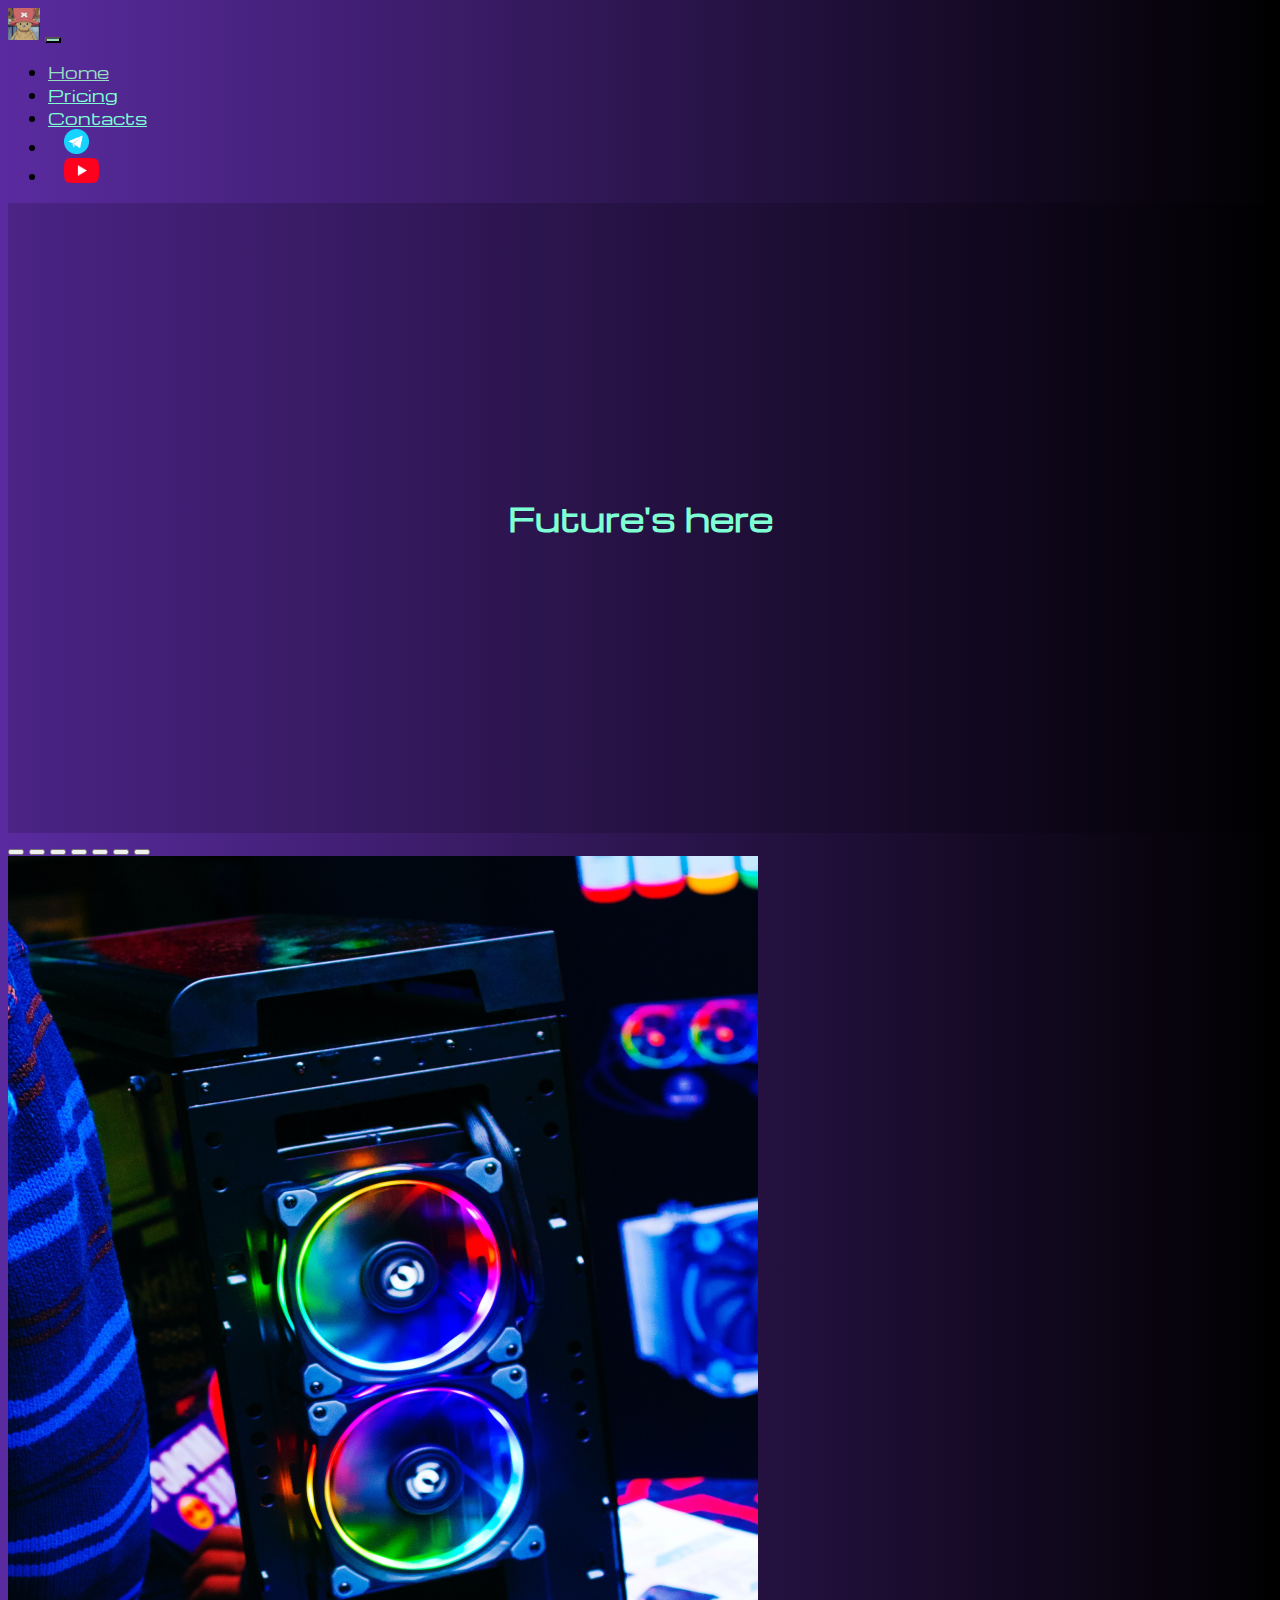
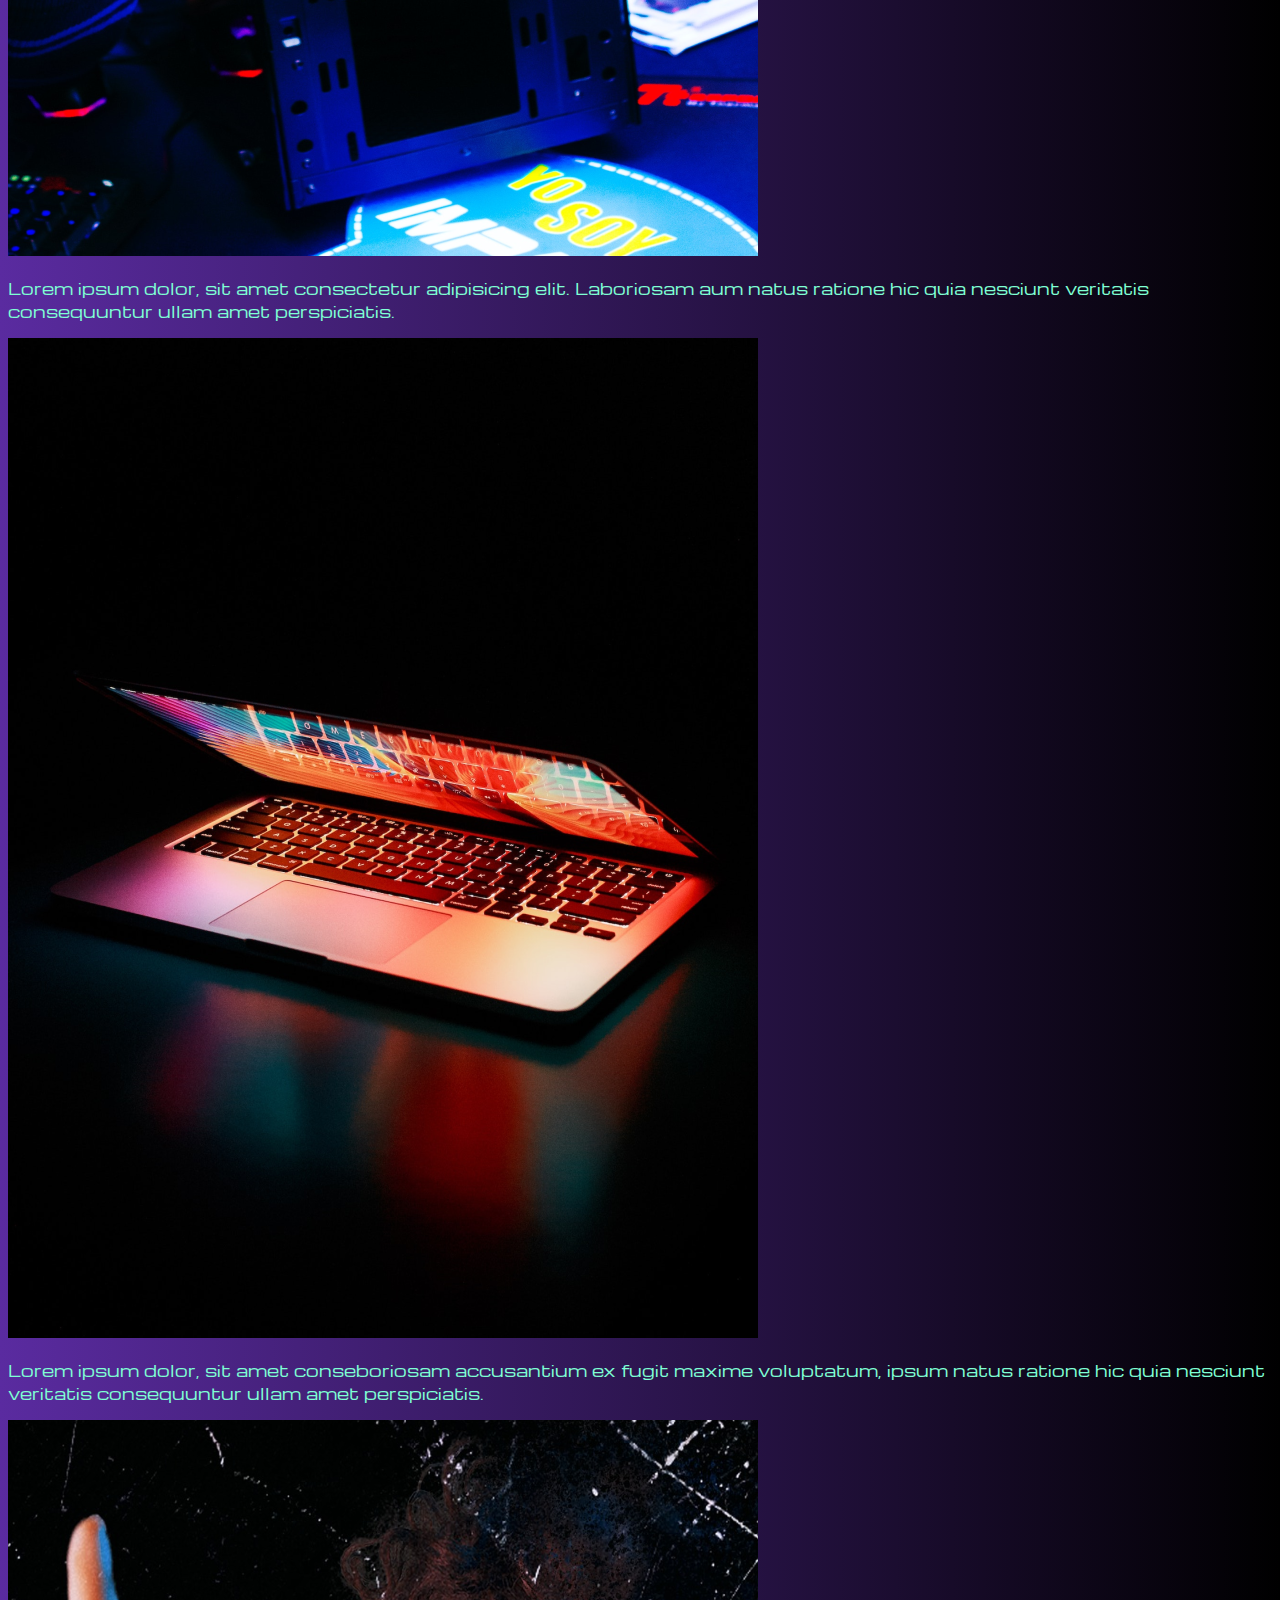
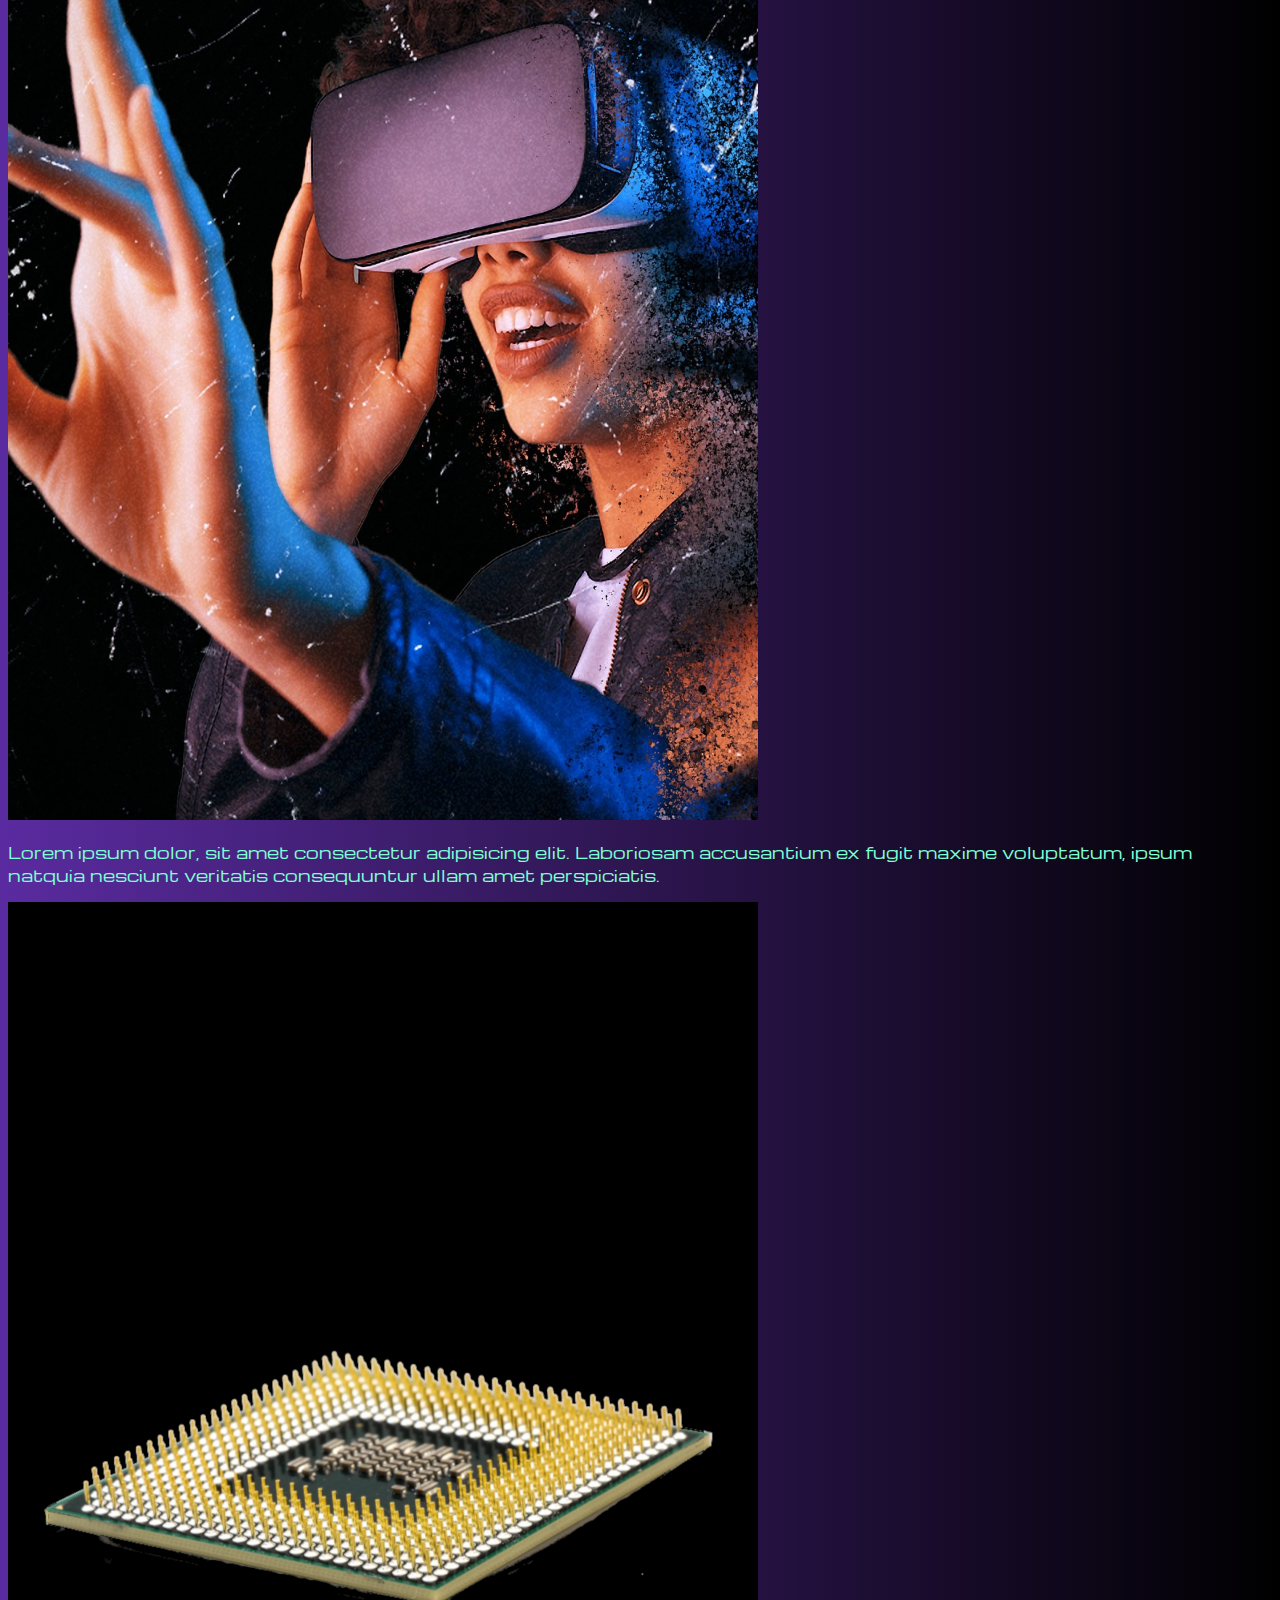
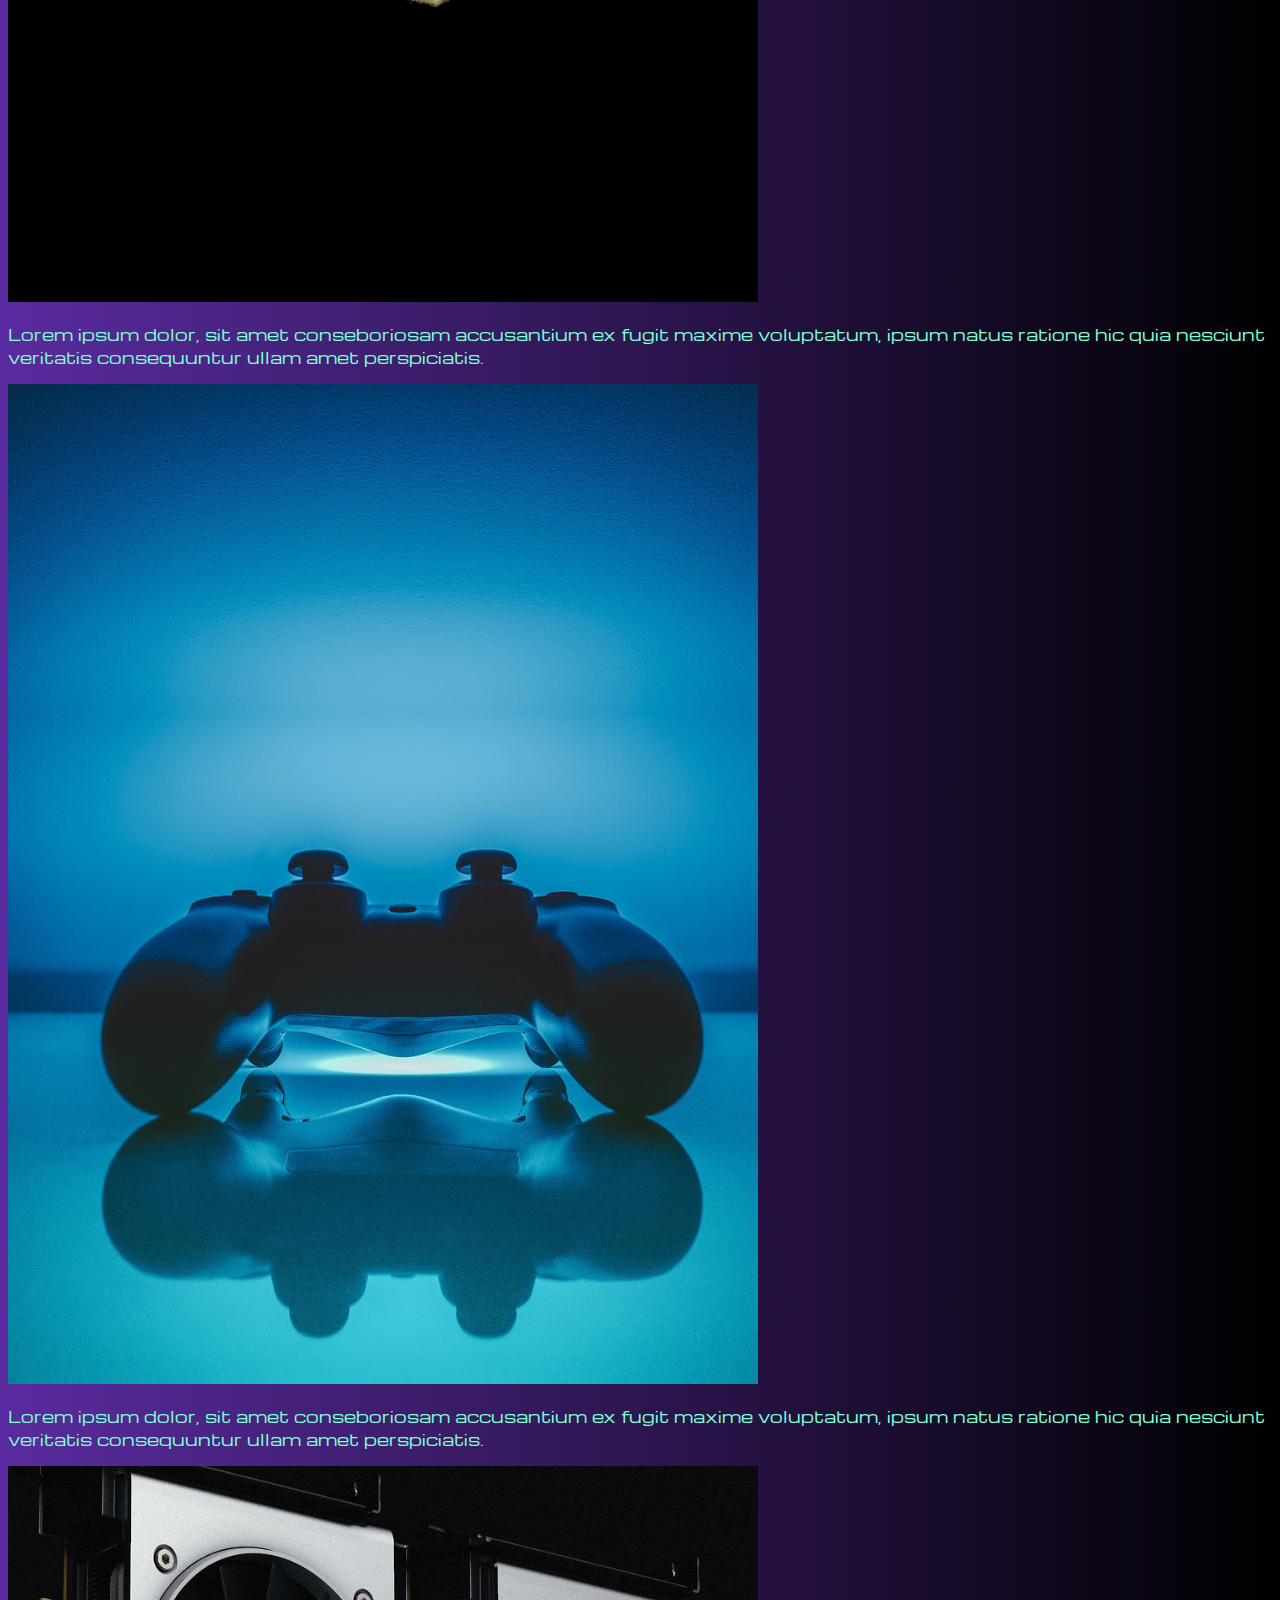
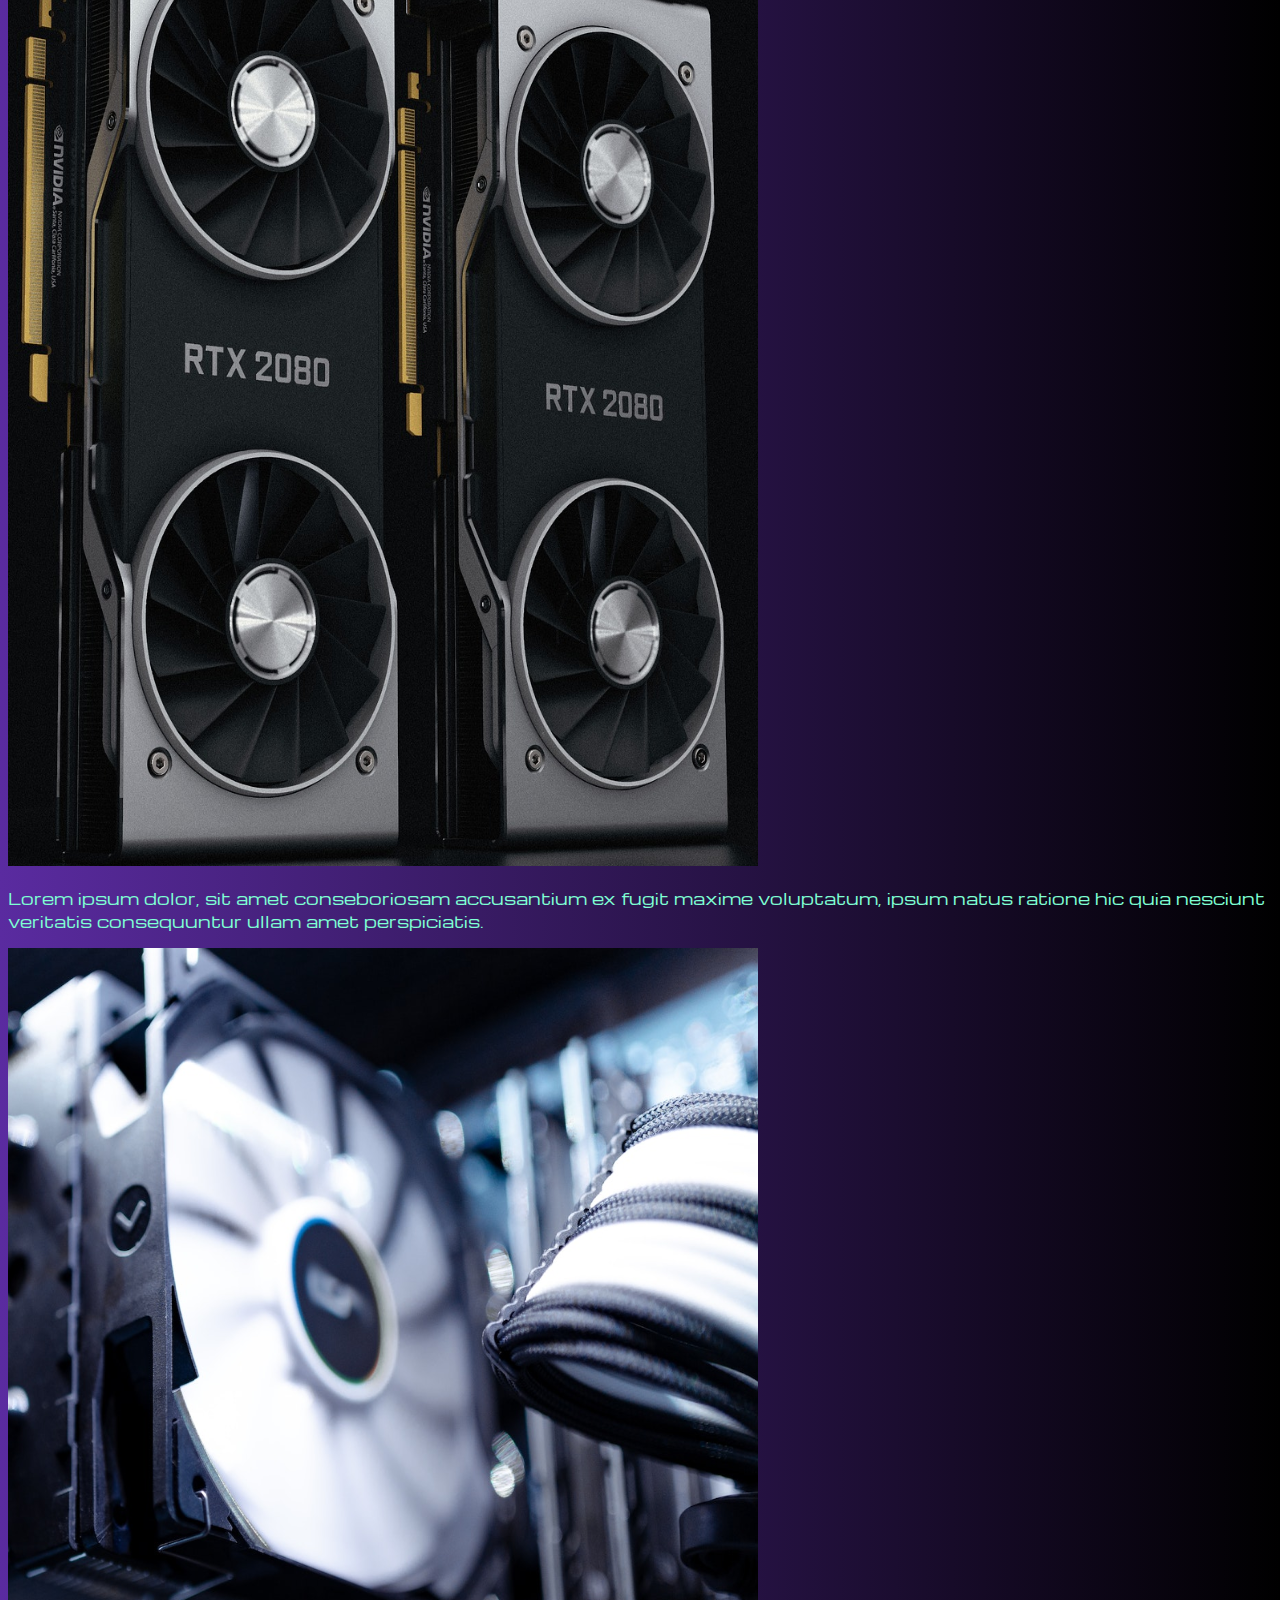
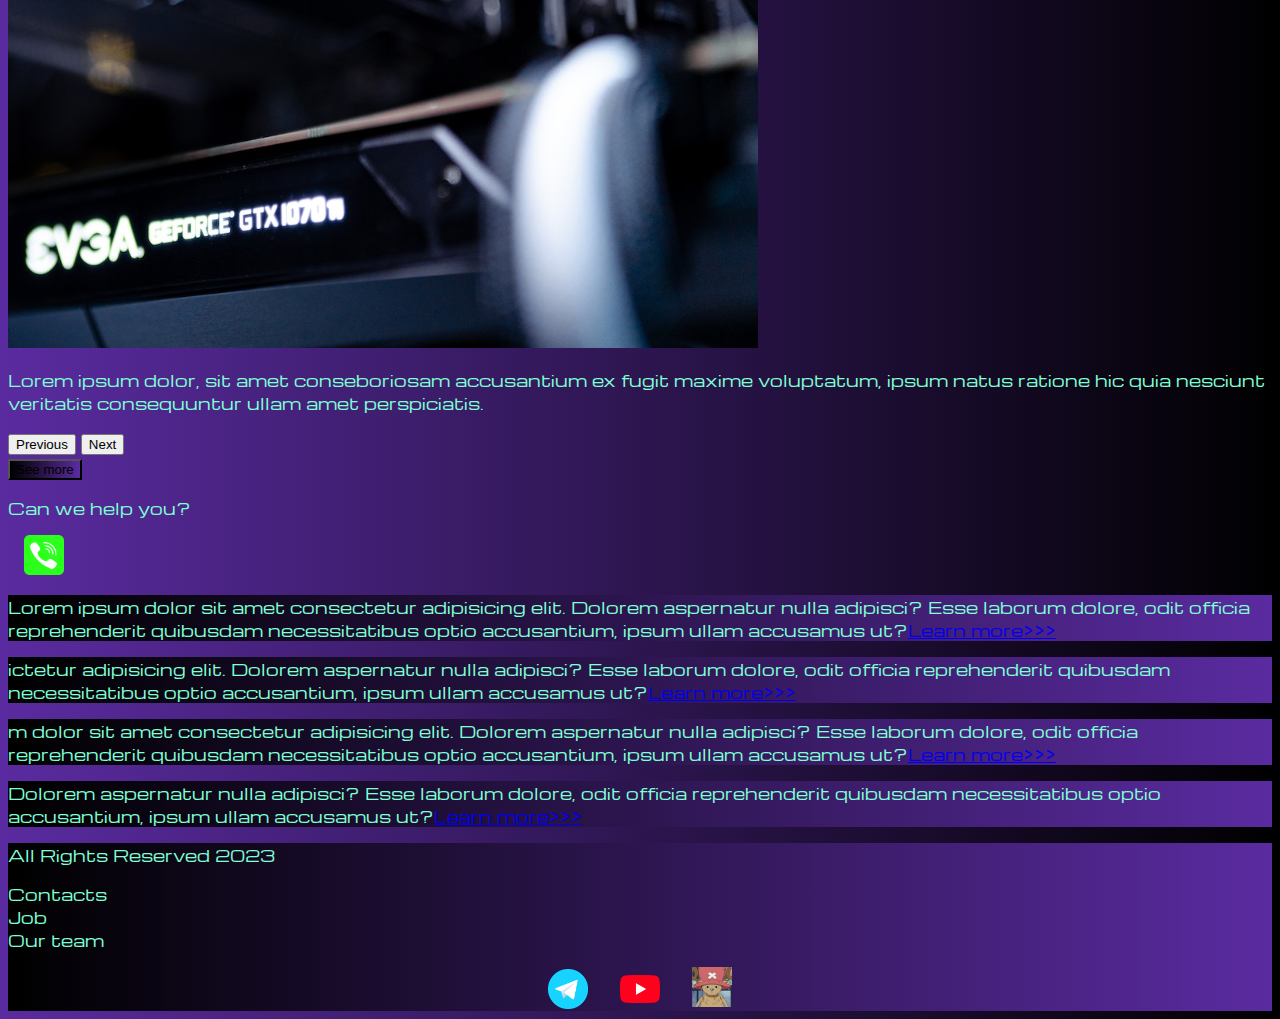
==== index.html @ 75655f2a "Feanorov" ====
<!DOCTYPE html>
<html lang="en">

<head>
    <meta charset="UTF-8">
    <meta http-equiv="X-UA-Compatible" content="IE=edge">
    <meta name="viewport" content="width=device-width, initial-scale=1.0">
    <link href="https://cdn.jsdelivr.net/npm/bootstrap@5.3.0-alpha2/dist/css/bootstrap.min.css" rel="stylesheet"
        integrity="sha384-aFq/bzH65dt+w6FI2ooMVUpc+21e0SRygnTpmBvdBgSdnuTN7QbdgL+OapgHtvPp" crossorigin="anonymous">
    <link rel="stylesheet" href="source/styles/mycss.css">
    <link rel="stylesheet" href="source/styles/bg-video.css">

    <link rel="apple-touch-icon" sizes="180x180" href="source/files/formicon/apple-touch-icon.png">
    <link rel="icon" type="image/png" sizes="32x32" href="source/files/formicon/favicon-32x32.png">
    <link rel="icon" type="image/png" sizes="16x16" href="source/files/formicon/favicon-16x16.png">
    <link rel="manifest" href="source/files/formicon/site.webmanifest">
    <title>Shop</title>

</head>

<body>
    <header>
        <nav class="navbar navbar-expand-lg bg-dark">
            <div class="container-fluid">
                <a class="navbar-brand" href="/"><img src="source/images/photo_2023-04-02_10-01-43.jpg" alt=""></a>
                <button class="navbar-toggler" type="button" data-bs-toggle="collapse" data-bs-target="#navbarNav"
                    aria-controls="navbarNav" aria-expanded="false" aria-label="Toggle navigation">
                    <span class="navbar-toggler-icon"></span>
                </button>
                <div class="collapse navbar-collapse" id="navbarNav">
                    <ul class="navbar-nav">
                        <li class="nav-item">
                            <a class="nav-link active" aria-current="page" href="/">Home</a>
                        </li>

                        <li class="nav-item">
                            <a class="nav-link" href="pricing.html">Pricing</a>
                        </li>
                        <li class="nav-item">
                            <a class="nav-link" href="pricing.html">Contacts</a>
                        </li>
                        <li class="nav-item">
                            <a class="nav-link" href="pricing.html">
                                <img style="width: 25px; margin-inline: 1em;" src="source/files/tg.png" alt="...">

                            </a>
                        </li>
                        <li class="nav-item">
                            <a class="nav-link" href="pricing.html">
                                <img style="width: 35px; margin-inline: 1em;" src="source/files/yt.png" alt="...">

                            </a>
                        </li>
                    </ul>
                </div>
            </div>
        </nav>
    </header>

    <section>
        <div class="bg-video">

            <video autoplay muted loop id="volna">
                <source src="source/files/volna.mp4" type="video/mp4">
            </video>
            <div class="effect"></div>
            <div class="video-text">
                <H1>Future's here</H1>
            </div>
        </div>


        <div class="container-fluid mt-4">
            <div class="container text-center">
                <div class="row">
                    <div class="col-lg-1">

                    </div>
                    <div class="col-lg-8 cold-md-12">

                        <div class="row">

                            <div id="carouselExampleIndicators" class="carousel slide">
                                <div class="carousel-indicators">
                                    <button type="button" data-bs-target="#carouselExampleIndicators"
                                        data-bs-slide-to="0" class="active" aria-current="true"
                                        aria-label="Slide 1"></button>
                                    <button type="button" data-bs-target="#carouselExampleIndicators"
                                        data-bs-slide-to="1" aria-label="Slide 2"></button>
                                    <button type="button" data-bs-target="#carouselExampleIndicators"
                                        data-bs-slide-to="2" aria-label="Slide 3"></button>
                                    <button type="button" data-bs-target="#carouselExampleIndicators"
                                        data-bs-slide-to="3" aria-label="Slide 4"></button>
                                    <button type="button" data-bs-target="#carouselExampleIndicators"
                                        data-bs-slide-to="4" aria-label="Slide 5"></button>
                                    <button type="button" data-bs-target="#carouselExampleIndicators"
                                        data-bs-slide-to="5" aria-label="Slide 6"></button>
                                    <button type="button" data-bs-target="#carouselExampleIndicators"
                                        data-bs-slide-to="6" aria-label="Slide 7"></button>
                                </div>
                                <div class="carousel-inner">
                                    <div class="carousel-item active">
                                        <div class="d-block w-100">
                                            <div class="row">
                                                <div class="col-lg-6 col-md-6">
                                                    <img src="source/images/gaming pc.png" class="w-100" alt="...">
                                                </div>
                                                <div class="col-lg-6 col-md-6 slide-text">
                                                    <p>Lorem ipsum dolor, sit amet consectetur adipisicing elit.
                                                        Laboriosam aum natus ratione hic quia nesciunt veritatis
                                                        consequuntur ullam amet perspiciatis.</p>
                                                </div>
                                            </div>
                                        </div>
                                    </div>
                                    <div class="carousel-item">
                                        <div class="d-block w-100">
                                            <div class="row">
                                                <div class="col-lg-6 col-md-6">
                                                    <img src="source/images/laptop.png" class="w-100" alt="...">
                                                </div>
                                                <div class="col-lg-6 col-md-6 slide-text">
                                                    <p>Lorem ipsum dolor, sit amet conseboriosam accusantium ex fugit
                                                        maxime voluptatum, ipsum natus ratione hic quia nesciunt
                                                        veritatis consequuntur ullam amet perspiciatis.</p>
                                                </div>
                                            </div>
                                        </div>
                                    </div>
                                    <div class="carousel-item">
                                        <div class="d-block w-100">
                                            <div class="row">
                                                <div class="col-lg-6 col-md-6">
                                                    <img src="source/images/vr.png" class="w-100" alt="...">
                                                </div>
                                                <div class="col-lg-6 col-md-6 slide-text">
                                                    <p>Lorem ipsum dolor, sit amet consectetur adipisicing elit.
                                                        Laboriosam accusantium ex fugit maxime voluptatum, ipsum natquia
                                                        nesciunt veritatis consequuntur ullam amet perspiciatis.</p>
                                                </div>
                                            </div>
                                        </div>
                                    </div>
                                    <div class="carousel-item">
                                        <div class="d-block w-100">
                                            <div class="row">
                                                <div class="col-lg-6 col-md-6">
                                                    <img src="source/images/cpu.png" class="w-100" alt="...">
                                                </div>
                                                <div class="col-lg-6 col-md-6 slide-text">
                                                    <p>Lorem ipsum dolor, sit amet conseboriosam accusantium ex fugit
                                                        maxime voluptatum, ipsum natus ratione hic quia nesciunt
                                                        veritatis consequuntur ullam amet perspiciatis.</p>
                                                </div>
                                            </div>
                                        </div>
                                    </div>
                                    <div class="carousel-item">
                                        <div class="d-block w-100">
                                            <div class="row">
                                                <div class="col-lg-6 col-md-6">
                                                    <img src="source/images/controller.png" class="w-100" alt="...">
                                                </div>
                                                <div class="col-lg-6 col-md-6 slide-text">
                                                    <p>Lorem ipsum dolor, sit amet conseboriosam accusantium ex fugit
                                                        maxime voluptatum, ipsum natus ratione hic quia nesciunt
                                                        veritatis consequuntur ullam amet perspiciatis.</p>
                                                </div>
                                            </div>
                                        </div>
                                    </div>
                                    <div class="carousel-item">
                                        <div class="d-block w-100">
                                            <div class="row">
                                                <div class="col-lg-6 col-md-6">
                                                    <img src="source/images/gpu.png" class="w-100" alt="...">
                                                </div>
                                                <div class="col-lg-6 col-md-6 slide-text">
                                                    <p>Lorem ipsum dolor, sit amet conseboriosam accusantium ex fugit
                                                        maxime voluptatum, ipsum natus ratione hic quia nesciunt
                                                        veritatis consequuntur ullam amet perspiciatis.</p>
                                                </div>
                                            </div>
                                        </div>
                                    </div>
                                    <div class="carousel-item">
                                        <div class="d-block w-100">
                                            <div class="row">
                                                <div class="col-lg-6 col-md-6">
                                                    <img src="source/images/other.png" class="w-100" alt="...">
                                                </div>
                                                <div class="col-lg-6 col-md-6 slide-text">
                                                    <p>Lorem ipsum dolor, sit amet conseboriosam accusantium ex fugit
                                                        maxime voluptatum, ipsum natus ratione hic quia nesciunt
                                                        veritatis consequuntur ullam amet perspiciatis.</p>
                                                </div>
                                            </div>
                                        </div>
                                    </div>
                                </div>
                                <button class="carousel-control-prev" type="button"
                                    data-bs-target="#carouselExampleIndicators" data-bs-slide="prev">
                                    <span class="carousel-control-prev-icon" aria-hidden="true"></span>
                                    <span class="visually-hidden">Previous</span>
                                </button>
                                <button class="carousel-control-next" type="button"
                                    data-bs-target="#carouselExampleIndicators" data-bs-slide="next">
                                    <span class="carousel-control-next-icon" aria-hidden="true"></span>
                                    <span class="visually-hidden">Next</span>
                                </button>
                            </div>

                            <div class="col-lg-12 col-md-12 mt-4">
                                <button type="button" class="btn btn-outline-primary btn-lg my-4 ">See more</button>
                            </div>
                            <div class="col-lg-12 col-md-12 mt-4">
                                <p>Can we help you?</p>
                            </div>
                            <div class="col-lg-12 col-md-12">
                                <img class="call-anim" style="width: 40px; margin-inline: 1em;"
                                    src="source/files/phone.png" alt="...">

                            </div>
                        </div>
                    </div>


                    <div class="col-lg-3 cold-md-12">
                        <div class="row px-4">
                            <div class="col-lg-12 sidebar my-4">
                                <p>Lorem ipsum dolor sit amet consectetur adipisicing elit. Dolorem aspernatur nulla
                                    adipisci? Esse laborum dolore, odit officia reprehenderit quibusdam necessitatibus
                                    optio accusantium, ipsum ullam accusamus ut?<a href="#">Learn more>>></a></p>
                            </div>
                            <div class="col-lg-12 sidebar my-4">
                                <p> ictetur adipisicing elit. Dolorem aspernatur nulla adipisci? Esse laborum dolore,
                                    odit officia reprehenderit quibusdam necessitatibus optio accusantium, ipsum ullam
                                    accusamus ut?<a href="#">Learn more>>></a></p>
                            </div>
                            <div class="col-lg-12 sidebar my-4">
                                <p>m dolor sit amet consectetur adipisicing elit. Dolorem aspernatur nulla adipisci?
                                    Esse laborum dolore, odit officia reprehenderit quibusdam necessitatibus optio
                                    accusantium, ipsum ullam accusamus ut?<a href="#">Learn more>>></a></p>
                            </div>
                            <div class="col-lg-12 sidebar my-4">
                                <p> Dolorem aspernatur nulla adipisci? Esse laborum dolore, odit officia reprehenderit
                                    quibusdam necessitatibus optio accusantium, ipsum ullam accusamus ut?<a
                                        href="#">Learn more>>></a></p>
                            </div>

                        </div>
                    </div>
                </div>

            </div>
        </div>
        </div>
    </section>

    <footer class="mt-4>
        <div class=" container-fluid">
        <div class="row">
            <div class="col-lg-4 col-md-12 footer-text text-center">
                <p>All Rights Reserved 2023</p>
            </div>
            <div class="col-lg-4 col-md-12 footer-text text-center">
                <p>Contacts <br>Job</br>Our team</p>
            </div>
            <div class="col-lg-4 col-md-12 media-links">
                <img style="width: 40px; margin-inline: 1em;" src="source/files/tg.png" alt="...">
                <img style="width: 40px; margin-inline: 1em;" src="source/files/yt.png" alt="...">
               <a href="happy1.html"> <img style="width: 40px; margin-inline: 1em;" src="source/images/photo_2023-04-02_10-01-43.jpg" alt="..."> </a>
            </div>
        </div>
        </div>
    </footer>


    <script src="https://cdn.jsdelivr.net/npm/bootstrap@5.3.0-alpha2/dist/js/bootstrap.bundle.min.js"
        integrity="sha384-qKXV1j0HvMUeCBQ+QVp7JcfGl760yU08IQ+GpUo5hlbpg51QRiuqHAJz8+BrxE/N"
        crossorigin="anonymous"></script>
</body>

</html>
---- source/styles/mycss.css ----
@import url("https://fonts.googleapis.com/css?family=Michroma&display=swap");


body {
    font-family: Michroma, serif;
    background: linear-gradient(90deg, #5a2ba0 0%, #000000 100%);
}

p {
    color: aquamarine;
}
.navbar-brand img {
    width: 2em;
}

.nav-link {
    color: aquamarine;
}

.navbar-nav .nav-link.active {
    color: rgb(150, 221, 196);
}

.navbar-toggler {
    background-color: rgb(150, 221, 196);
}

.sidebar {
    color: aquamarine;
    background: linear-gradient(270deg, #5a2ba0 0%, #000000 100%);


}

.card {
    color: aquamarine;
    background: linear-gradient(270deg, #5a2ba0 0%, #000000 100%);
}

.card a {
    text-decoration: none;
    color: aquamarine;

}

.slide-text,
.footer-text {
    color:aquamarine;
    margin: auto auto;
    
}

footer,
.btn-outline-primary {
    background: linear-gradient(270deg, #5a2ba0 0%, #000000 100%);
    
}

.media-links {
    display: flex;
    justify-content: center;
    align-items: center;
}

.call-anim {
    animation: myAnim 2s ease 0s infinite normal forwards;
}

@keyframes myAnim {
	0%,
	100% {
		transform: translateX(0%);
		transform-origin: 50% 50%;
	}

	15% {
		transform: translateX(-30px) rotate(-6deg);
	}

	30% {
		transform: translateX(15px) rotate(6deg);
	}

	45% {
		transform: translateX(-15px) rotate(-3.6deg);
	}

	60% {
		transform: translateX(9px) rotate(2.4deg);
	}

	75% {
		transform: translateX(-6px) rotate(-1.2deg);
	}
}


@media(max-width: 755px) {
    .carousel-indicators {
        display: none;
    }
}
---- source/styles/bg-video.css ----
.bg-video  {
    height: 70vh;
    width: 100%;
    position: relative;
    display: flex;
    justify-content: center;
    align-items: center;
}

.bg-video video {
    height: 70vh;
    width: 100%;
    position: absolute;
    top: 0%;
    left: 0%;
    object-fit: cover;
    z-index: 1;
}

.effect {
    height: 70vh;
    width: 100%;
    position: absolute;
    top: 0%;
    left: 0%;
    object-fit: cover;
    z-index: 2;
    background-color: rgba(0, 0, 0, 0.158);
}

.video-text {
    color: aquamarine;
    z-index: 2;
}
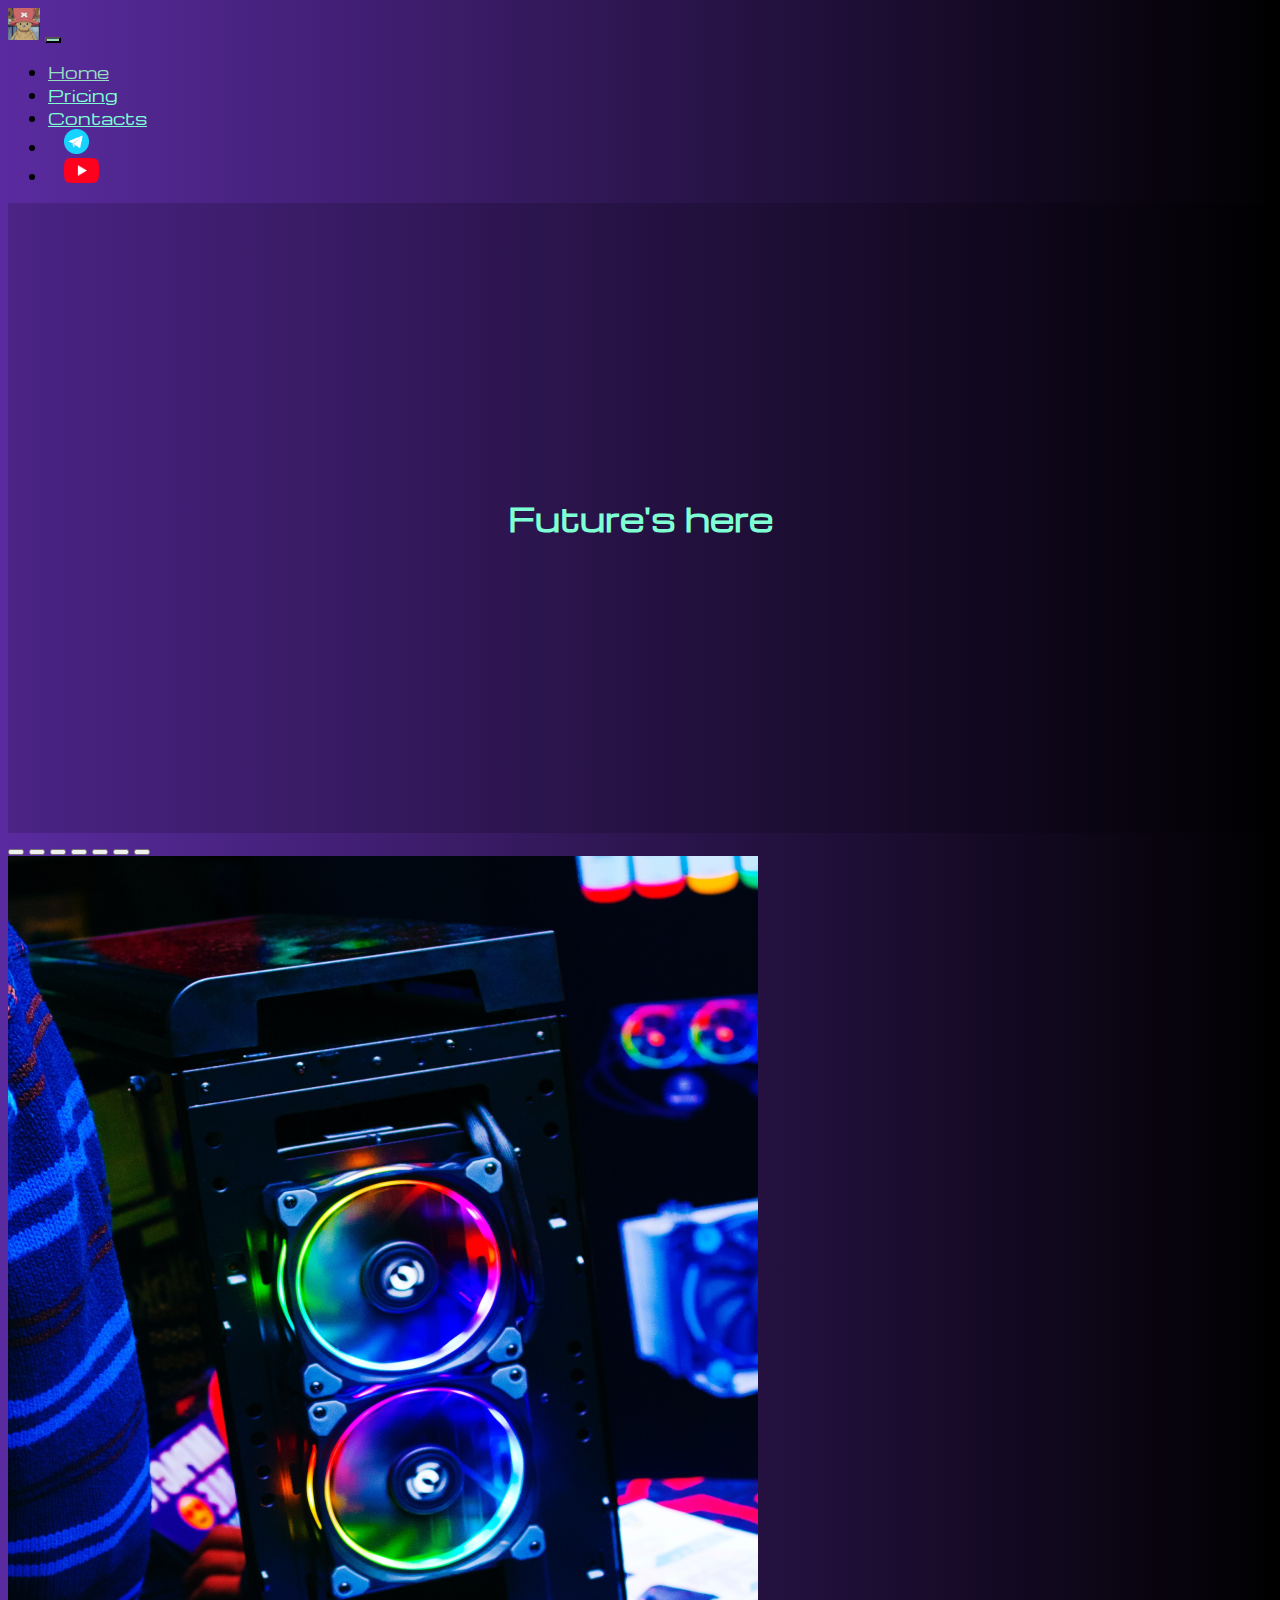
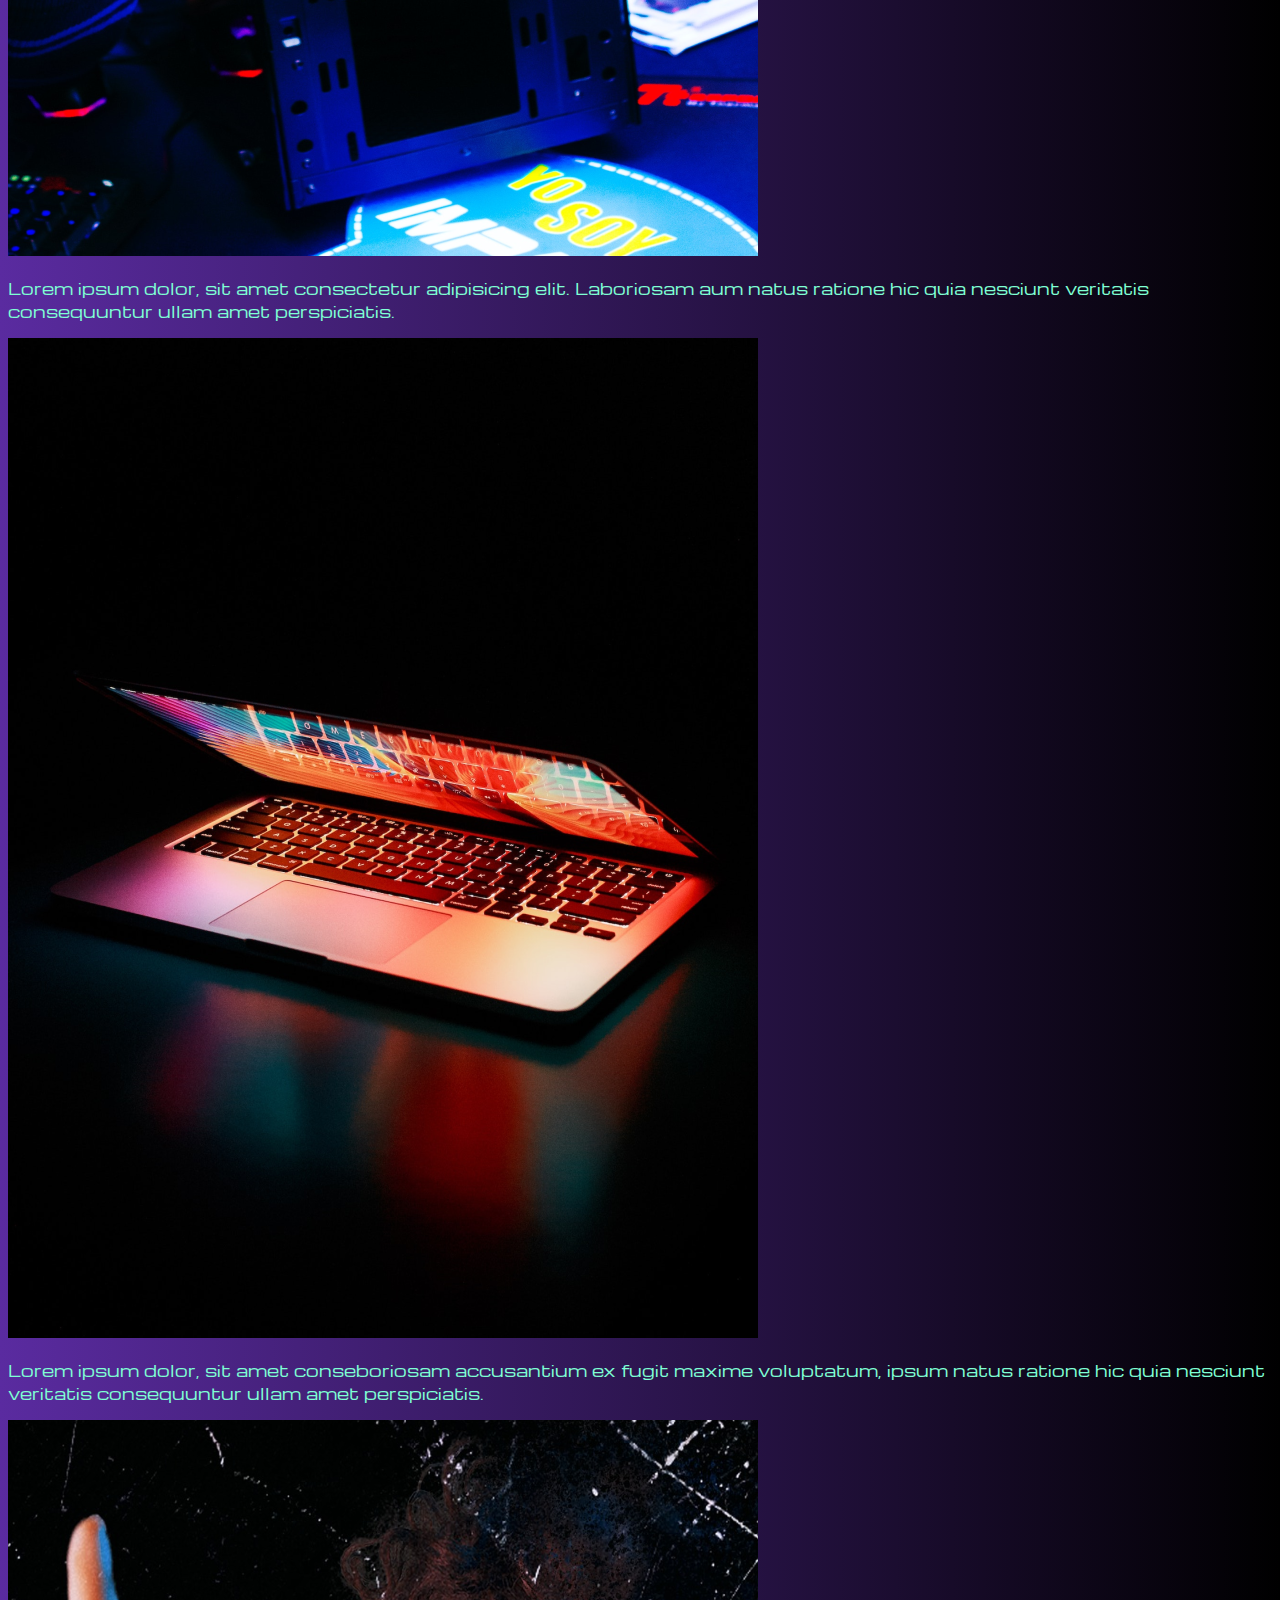
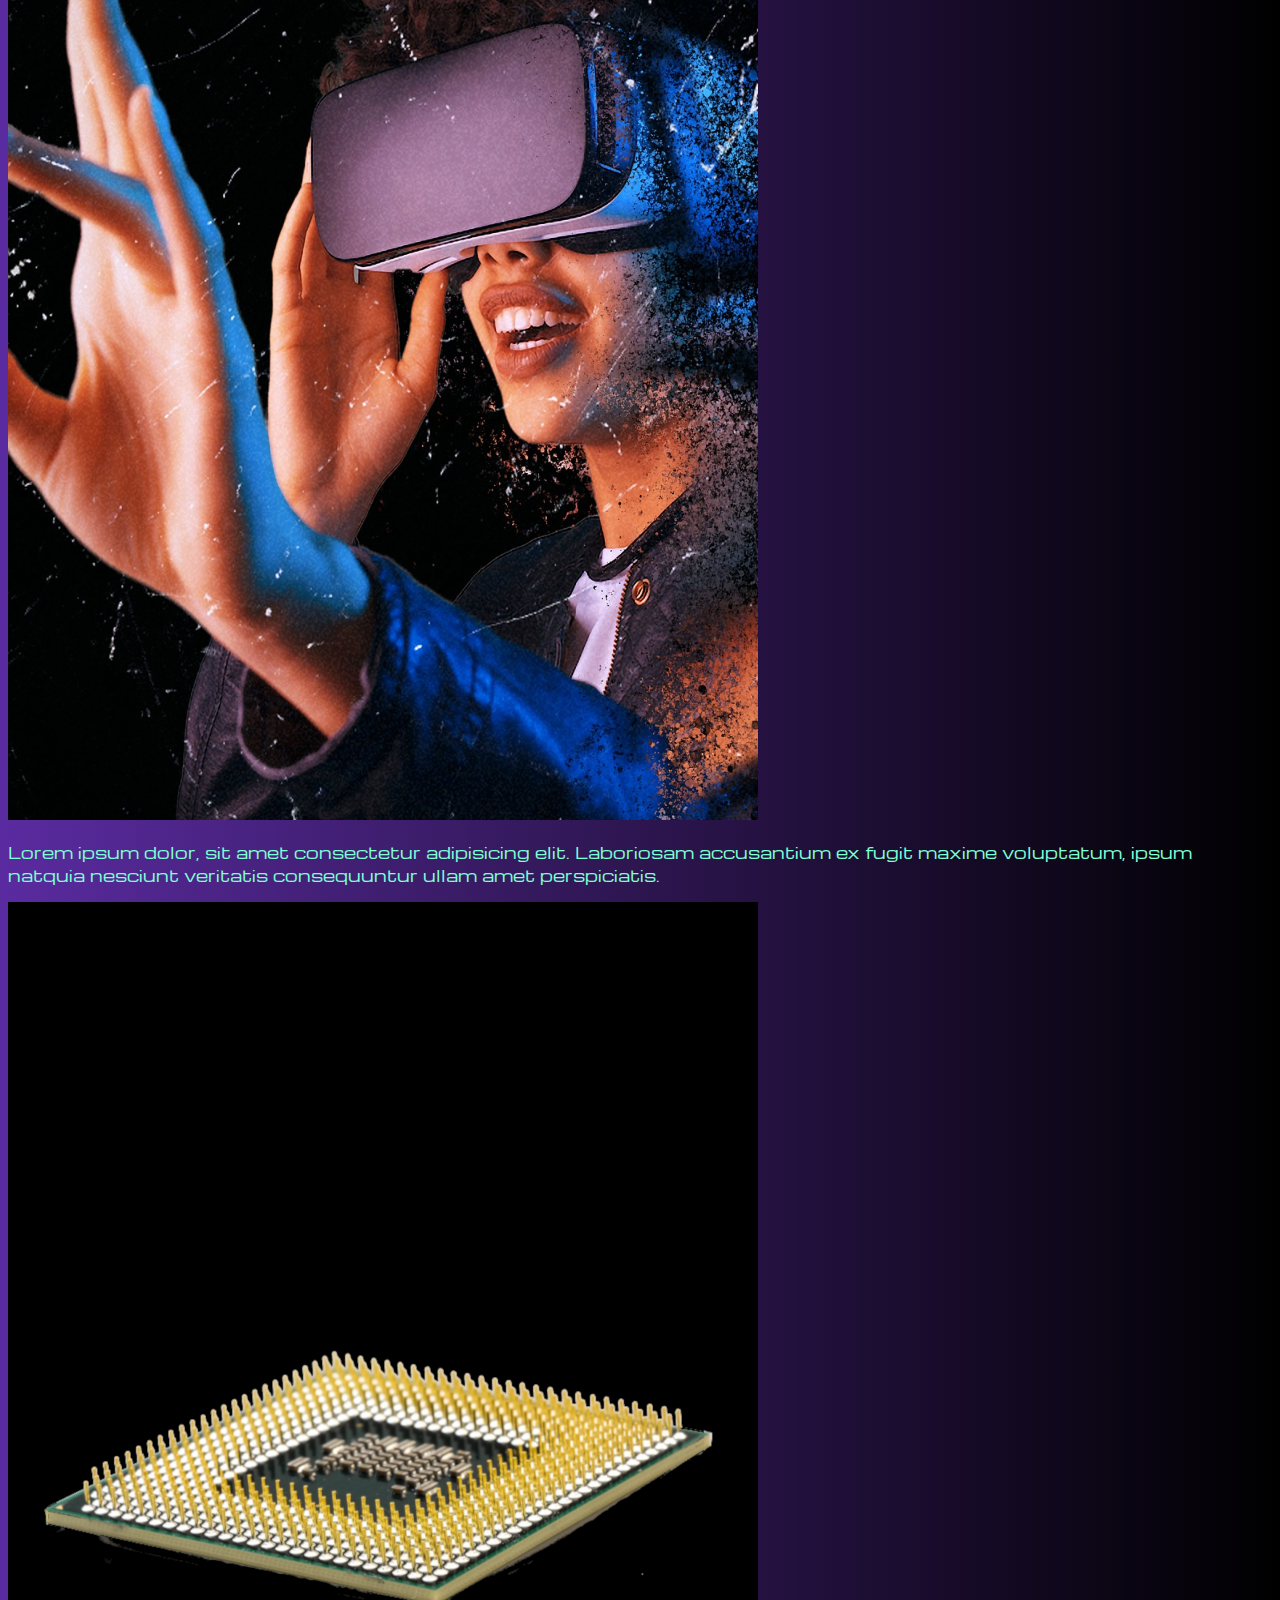
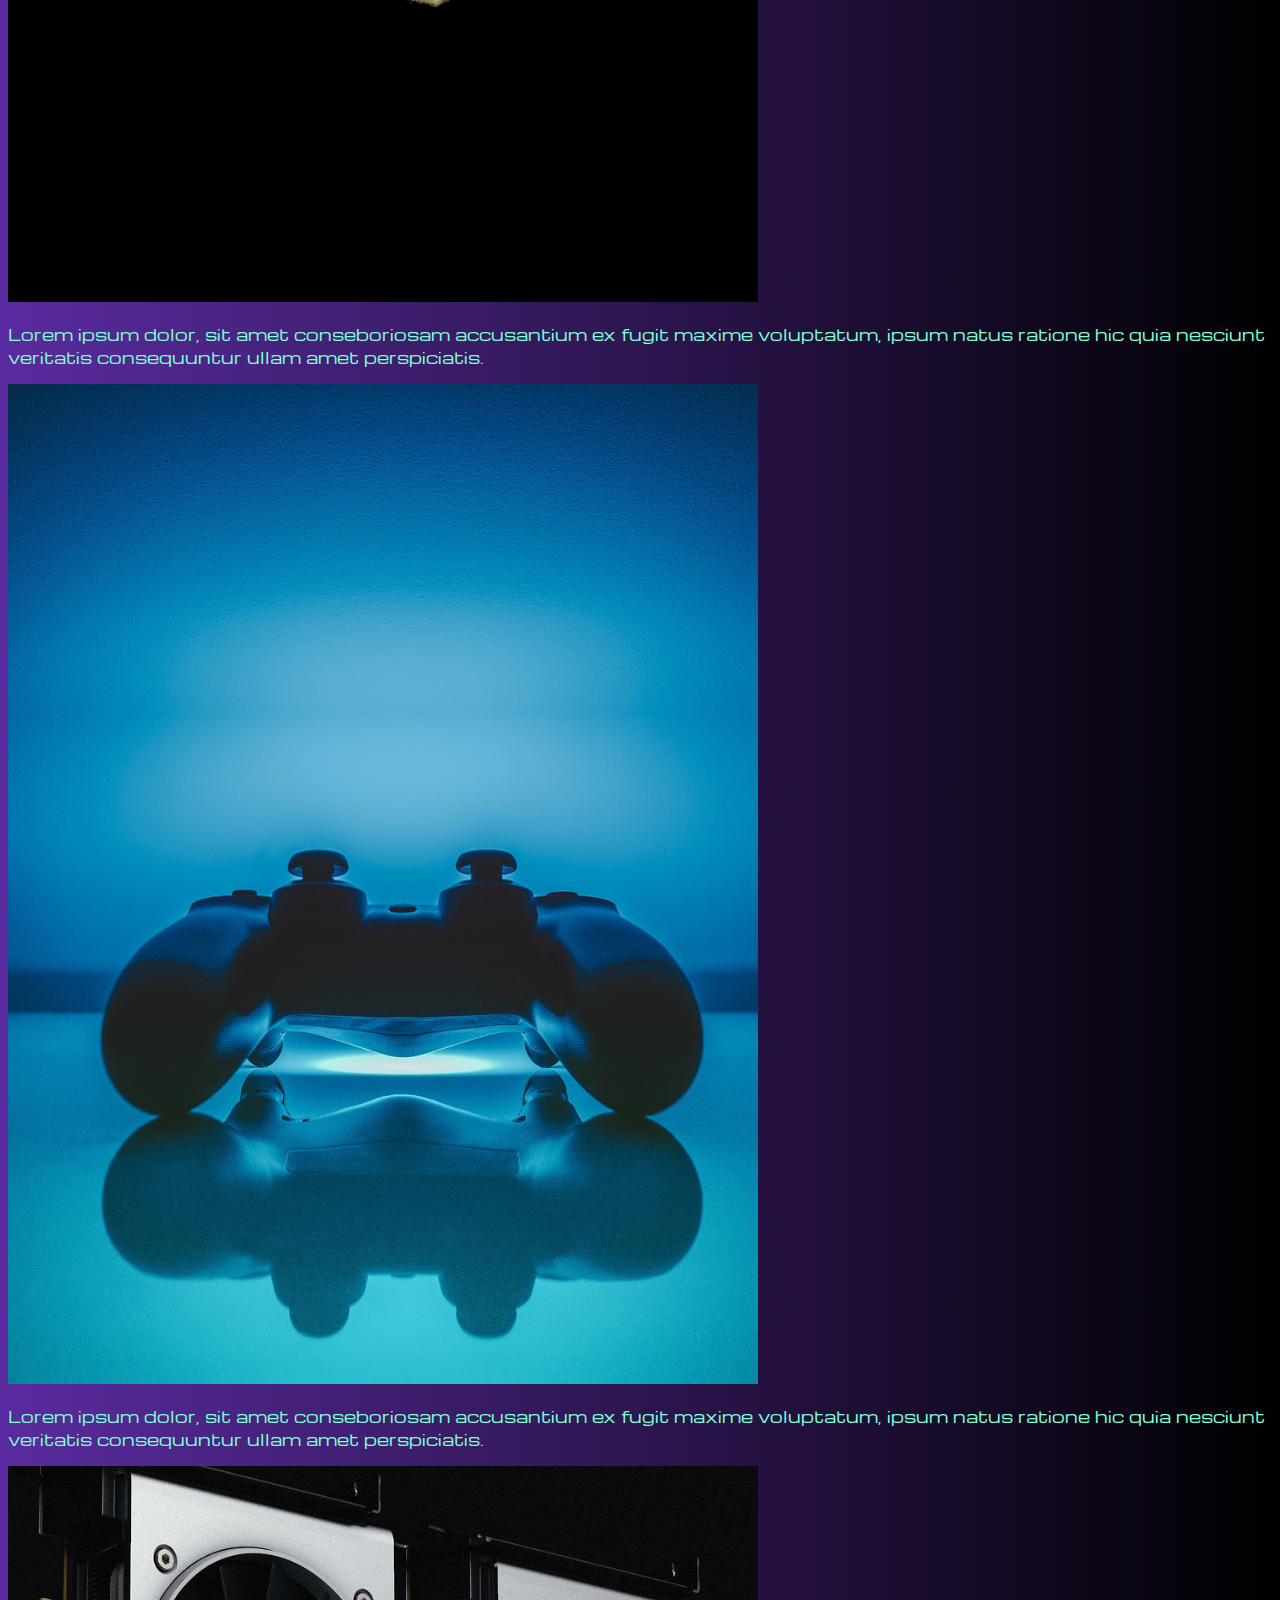
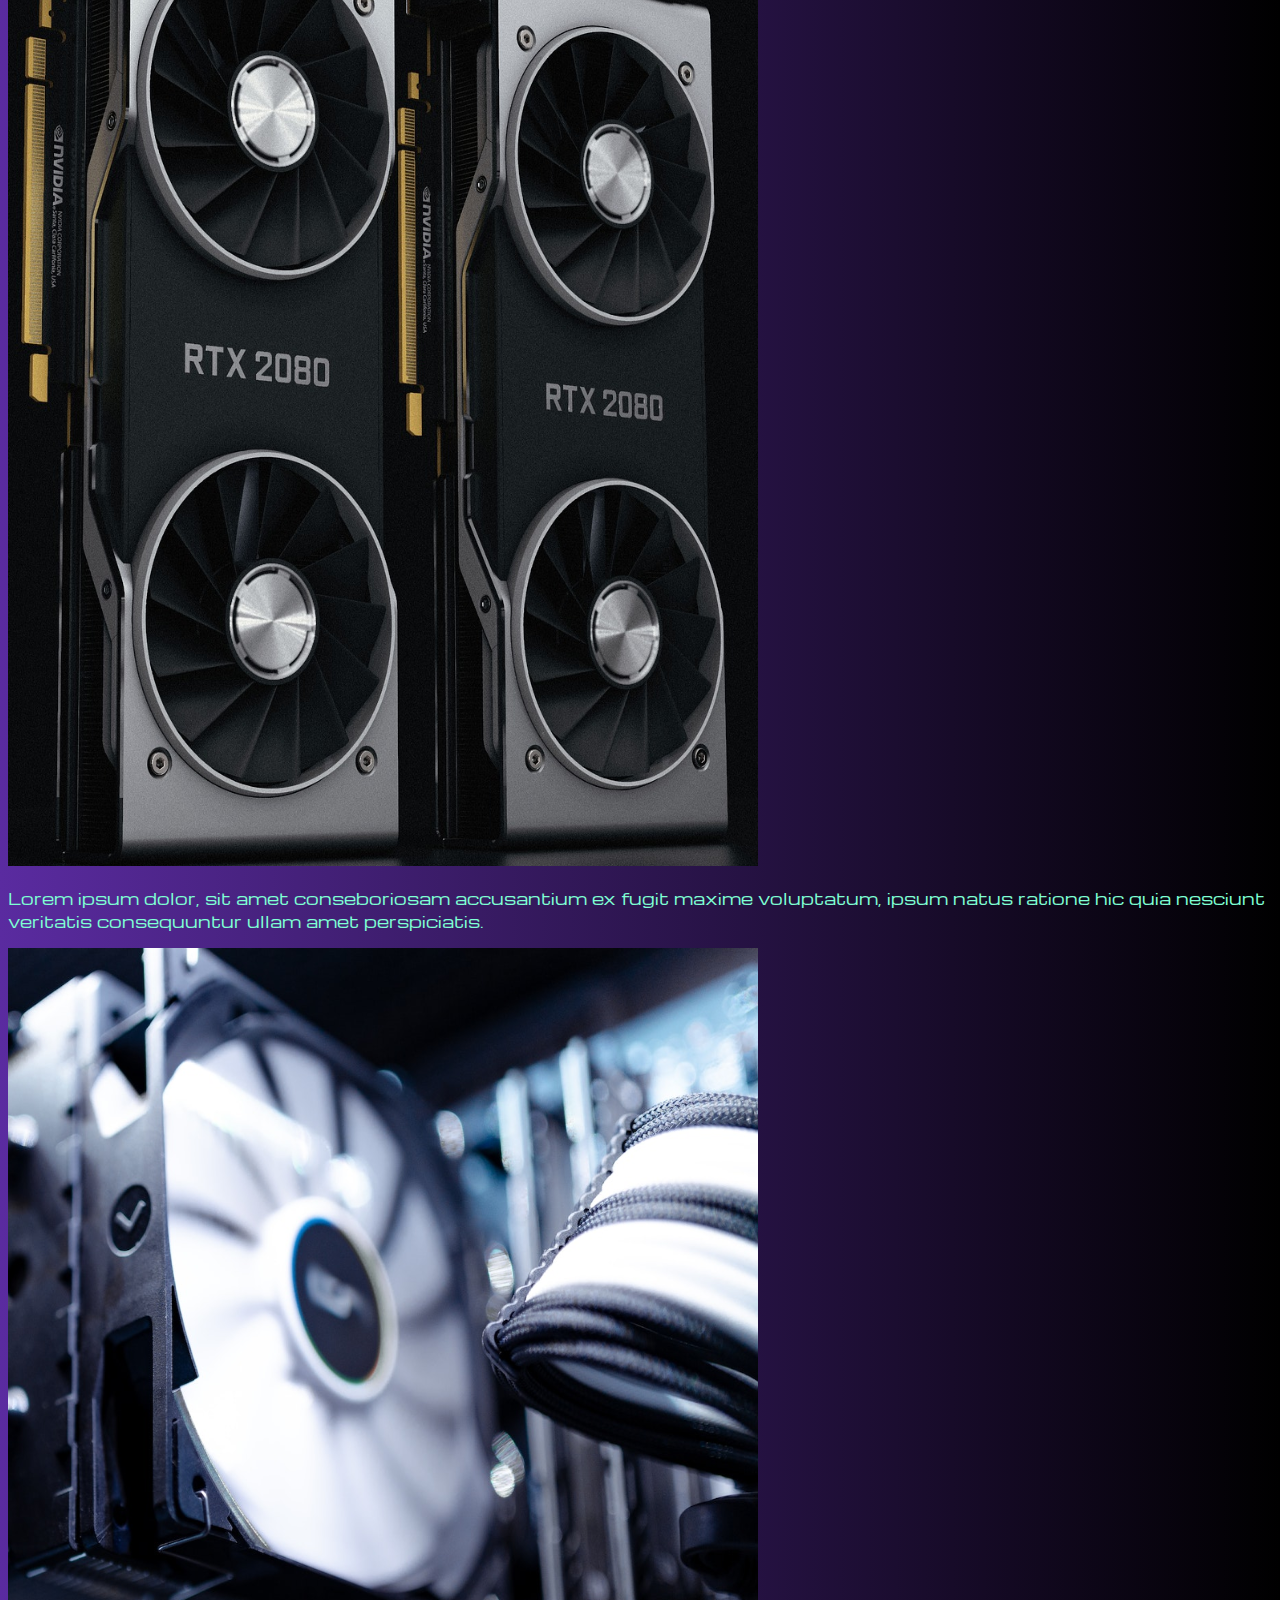
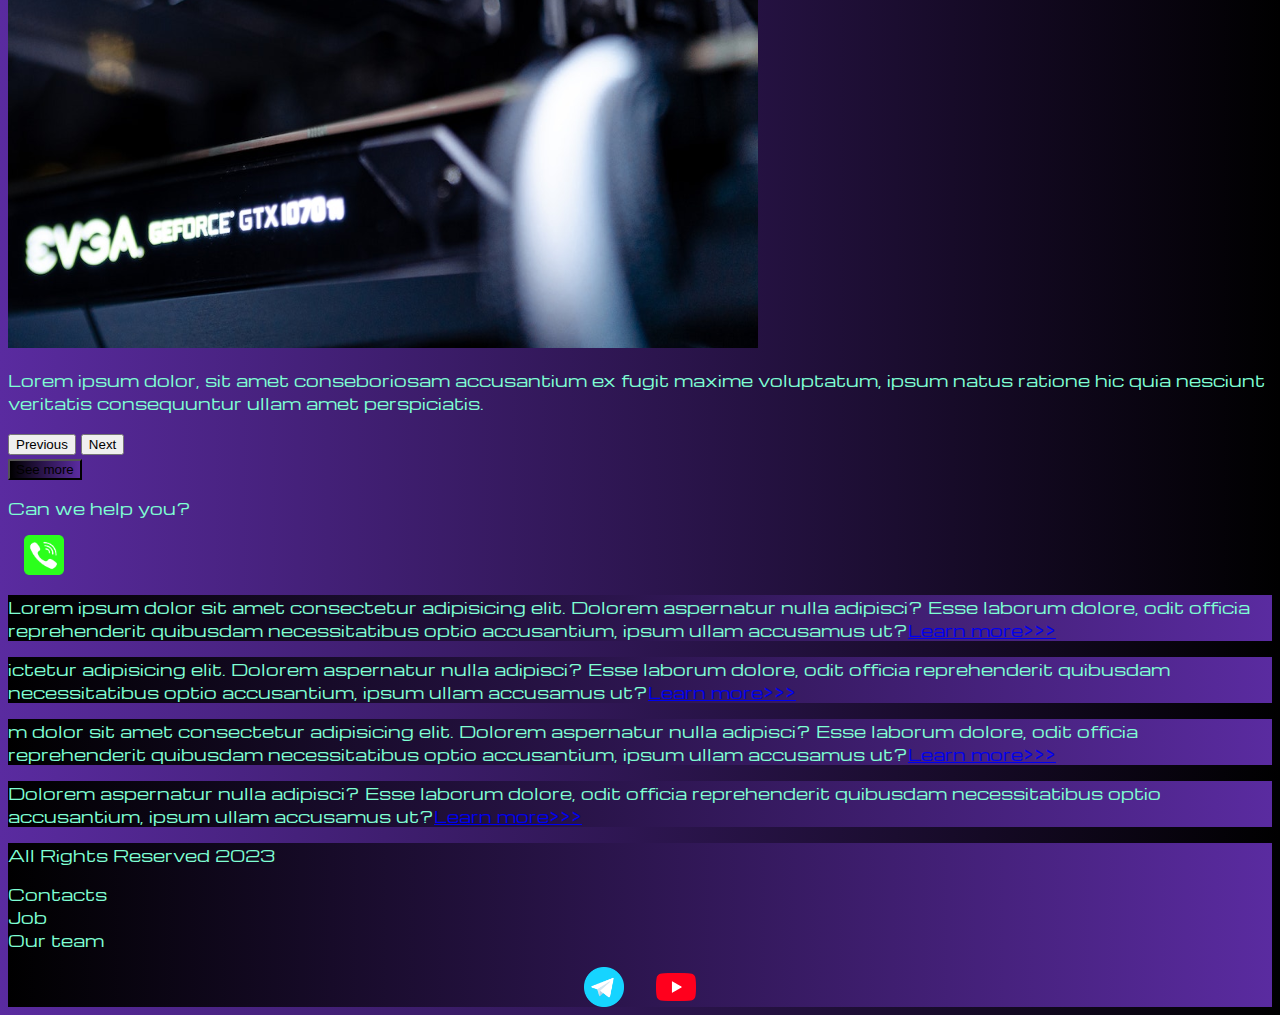
==== commit b8bce563: "Update index.html" ====
--- a/index.html
+++ b/index.html
@@ -269,7 +269,7 @@
             <div class="col-lg-4 col-md-12 media-links">
                 <img style="width: 40px; margin-inline: 1em;" src="source/files/tg.png" alt="...">
                 <img style="width: 40px; margin-inline: 1em;" src="source/files/yt.png" alt="...">
-               <a href="happy1.html"> <img style="width: 40px; margin-inline: 1em;" src="source/images/photo_2023-04-02_10-01-43.jpg" alt="..."> </a>
+                   
             </div>
         </div>
         </div>
@@ -281,4 +281,4 @@
         crossorigin="anonymous"></script>
 </body>
 
-</html>+</html>
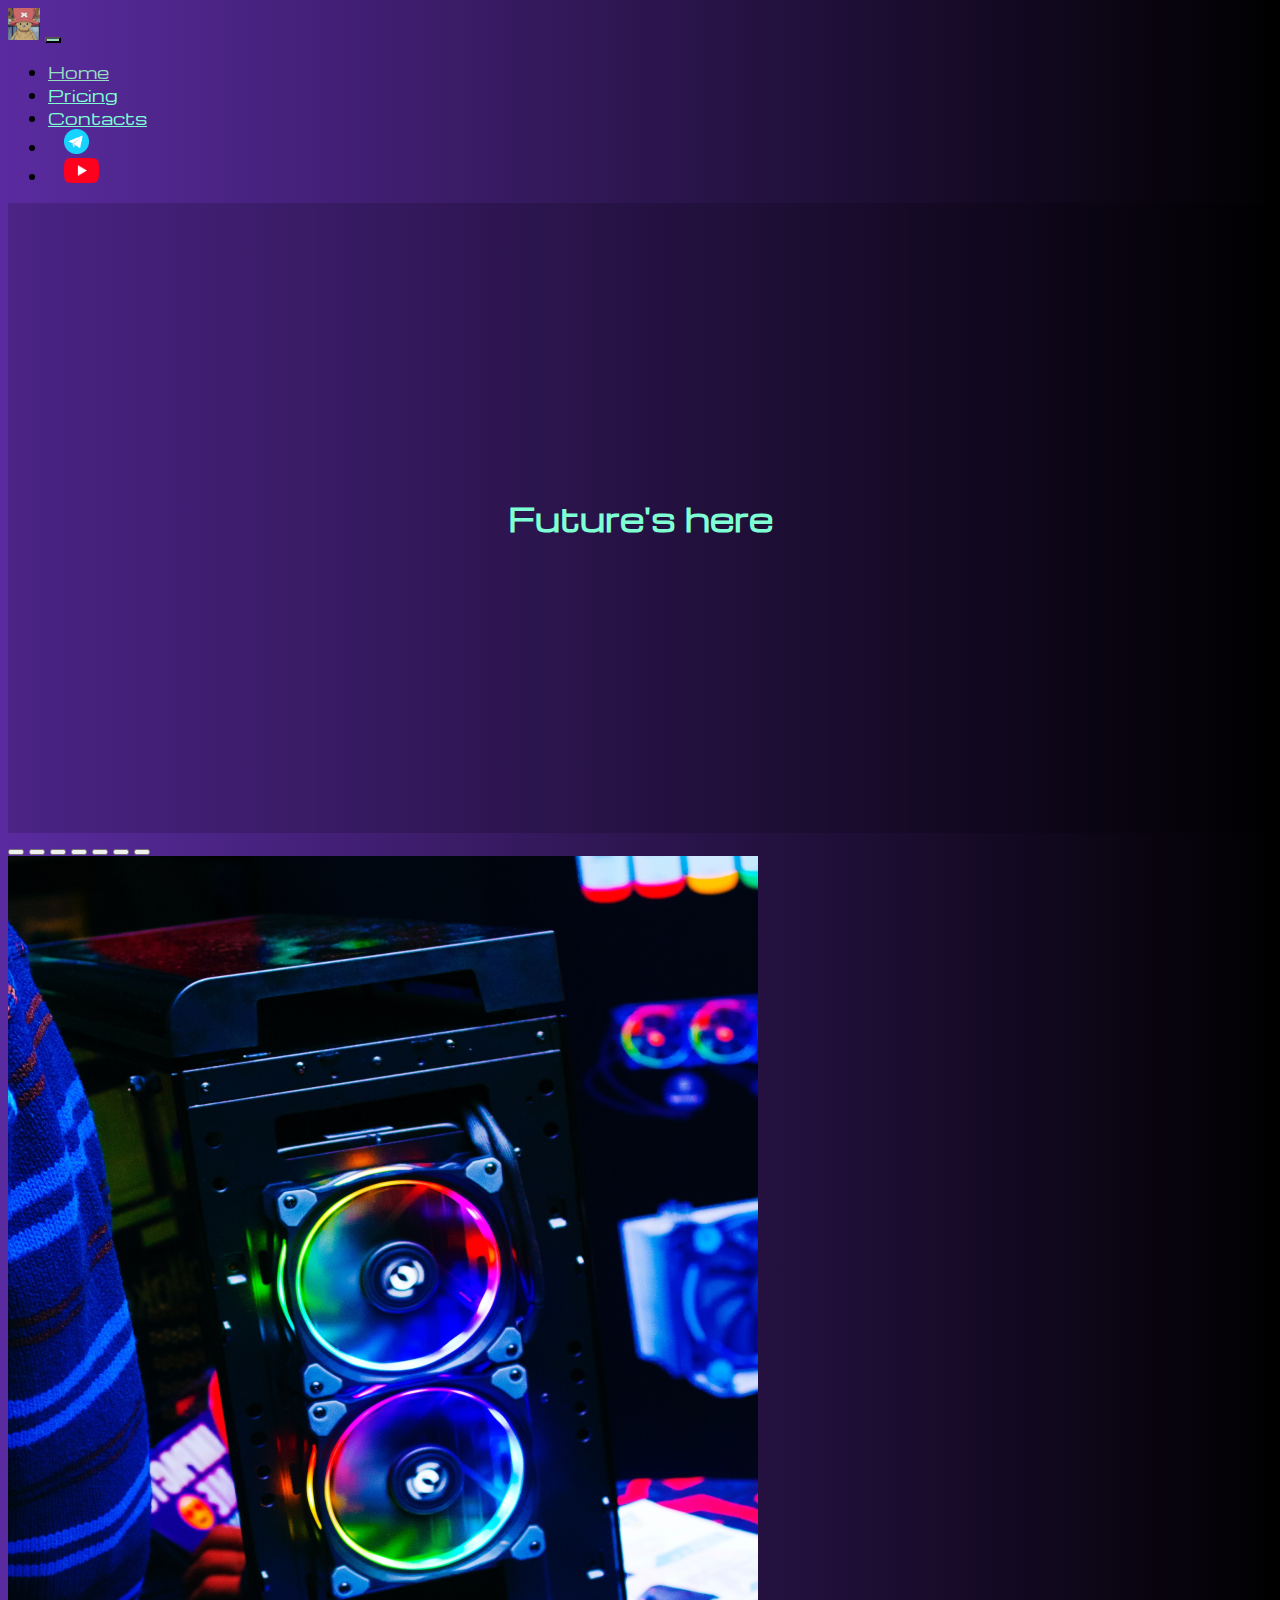
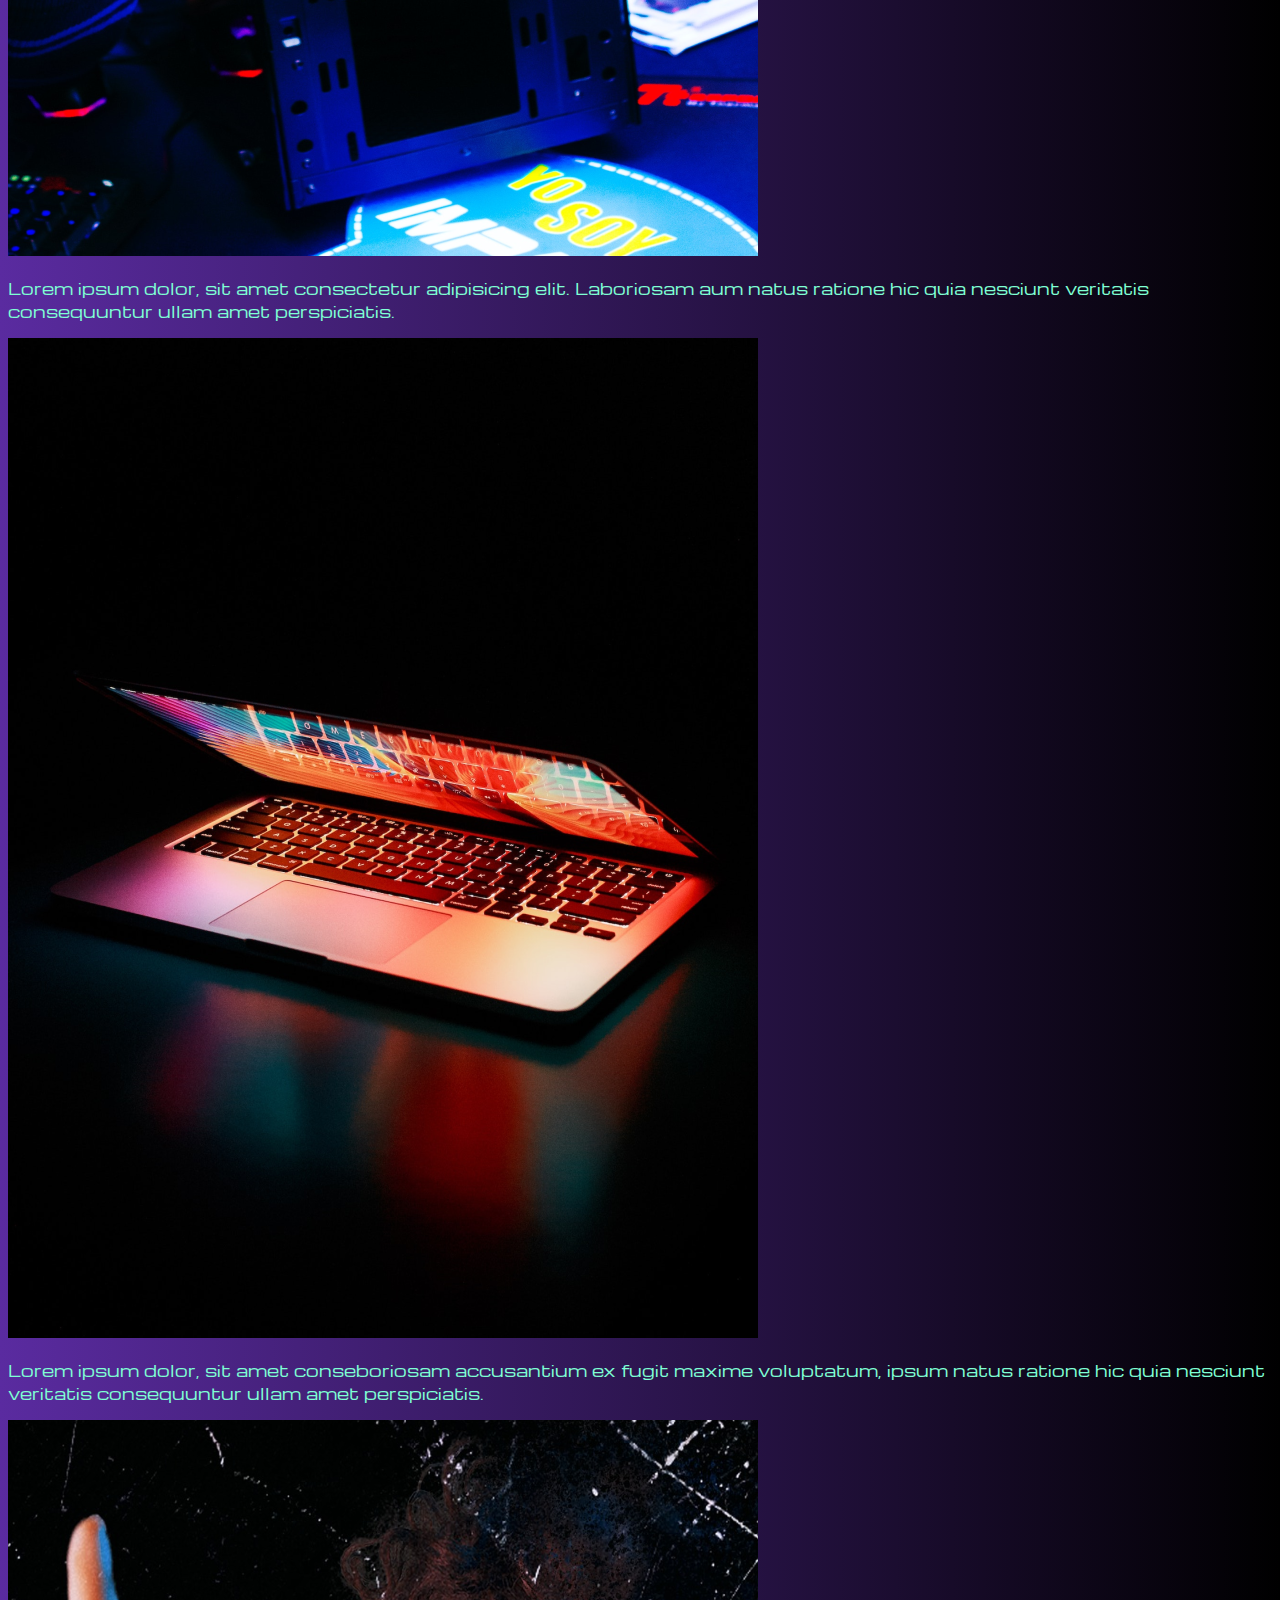
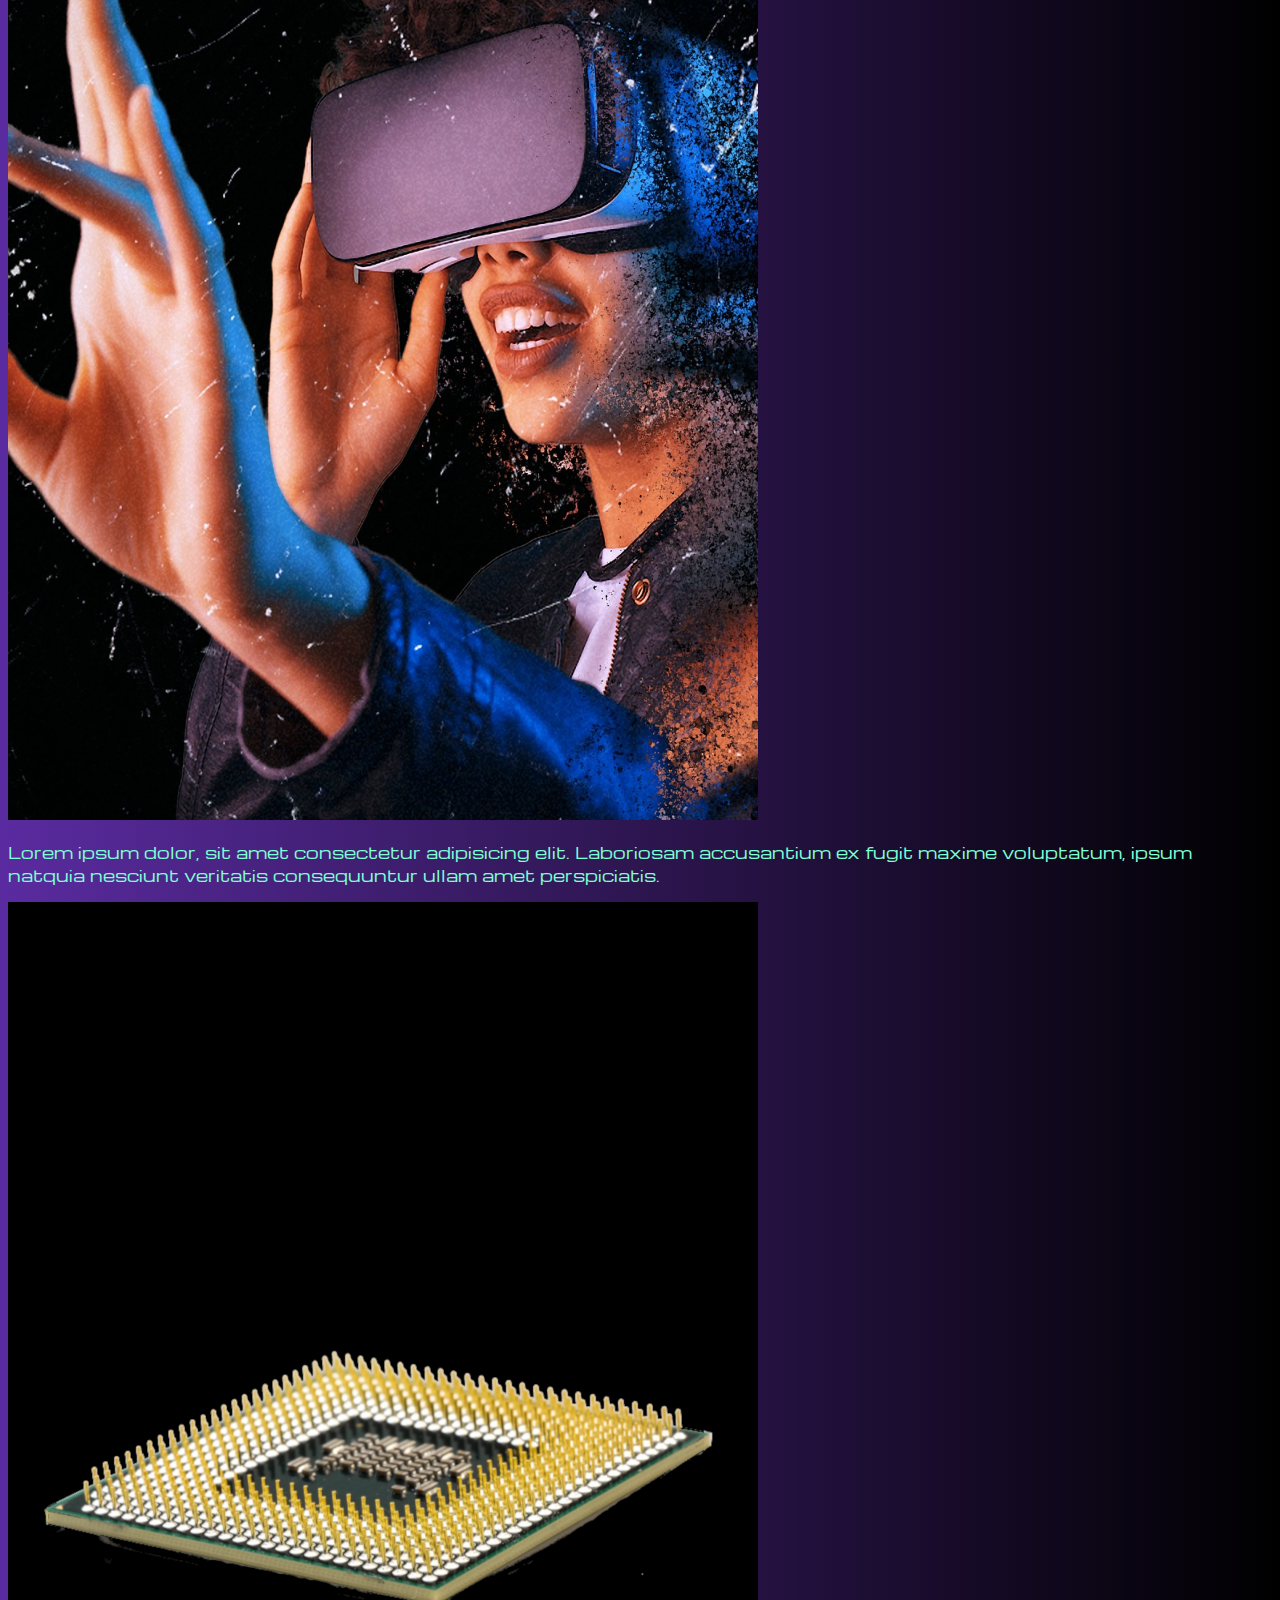
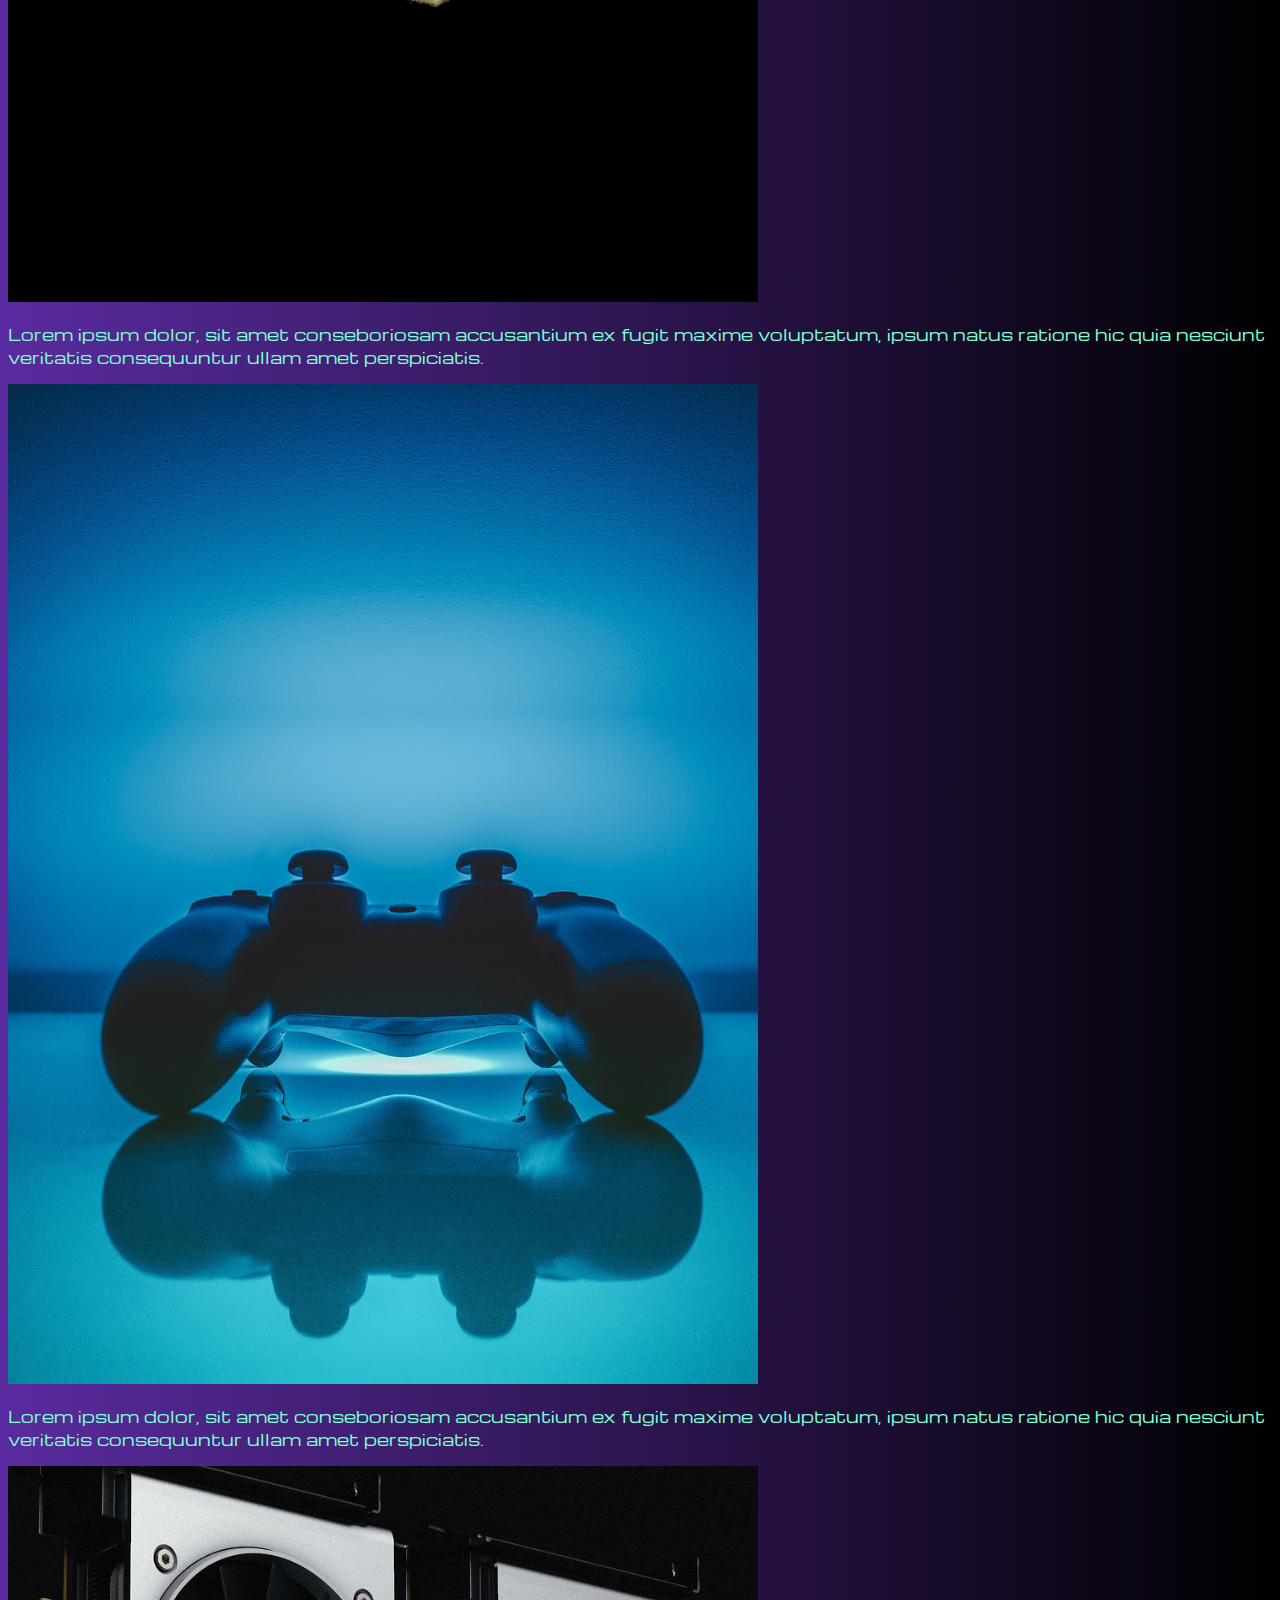
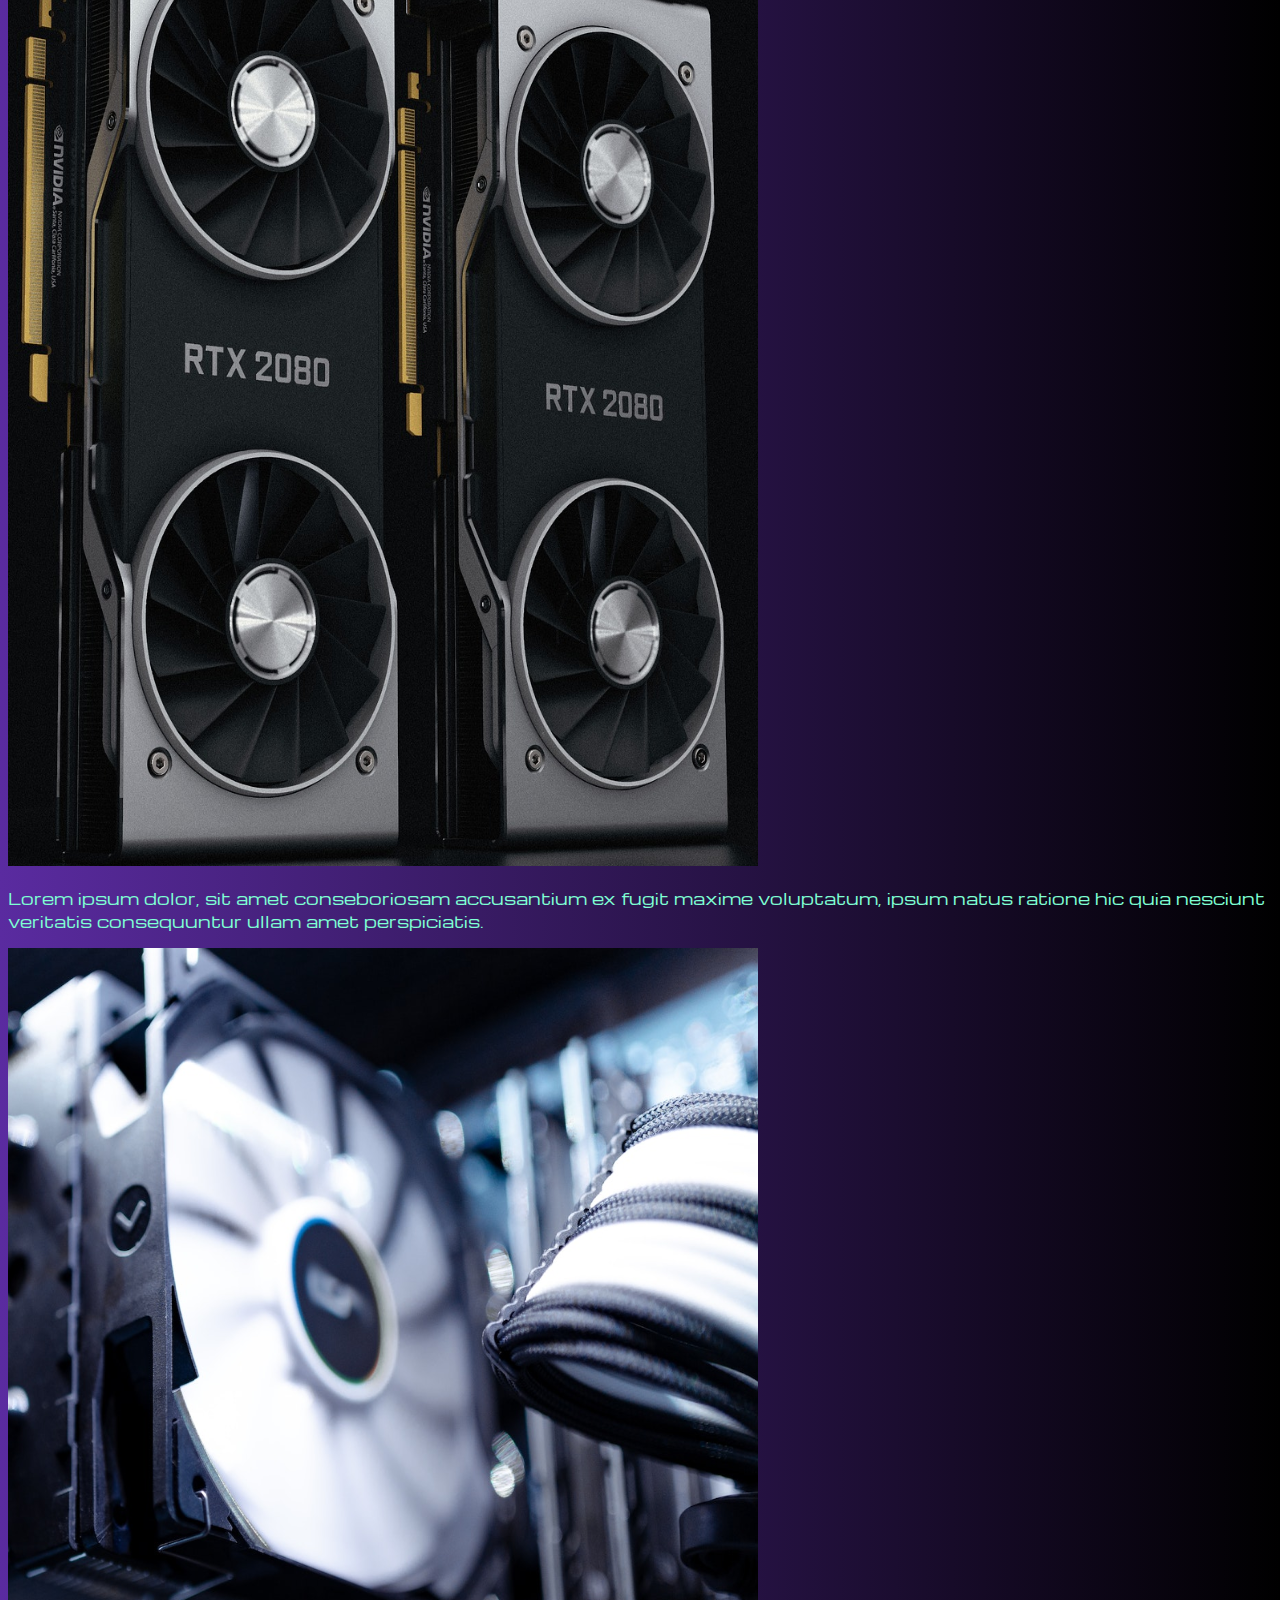
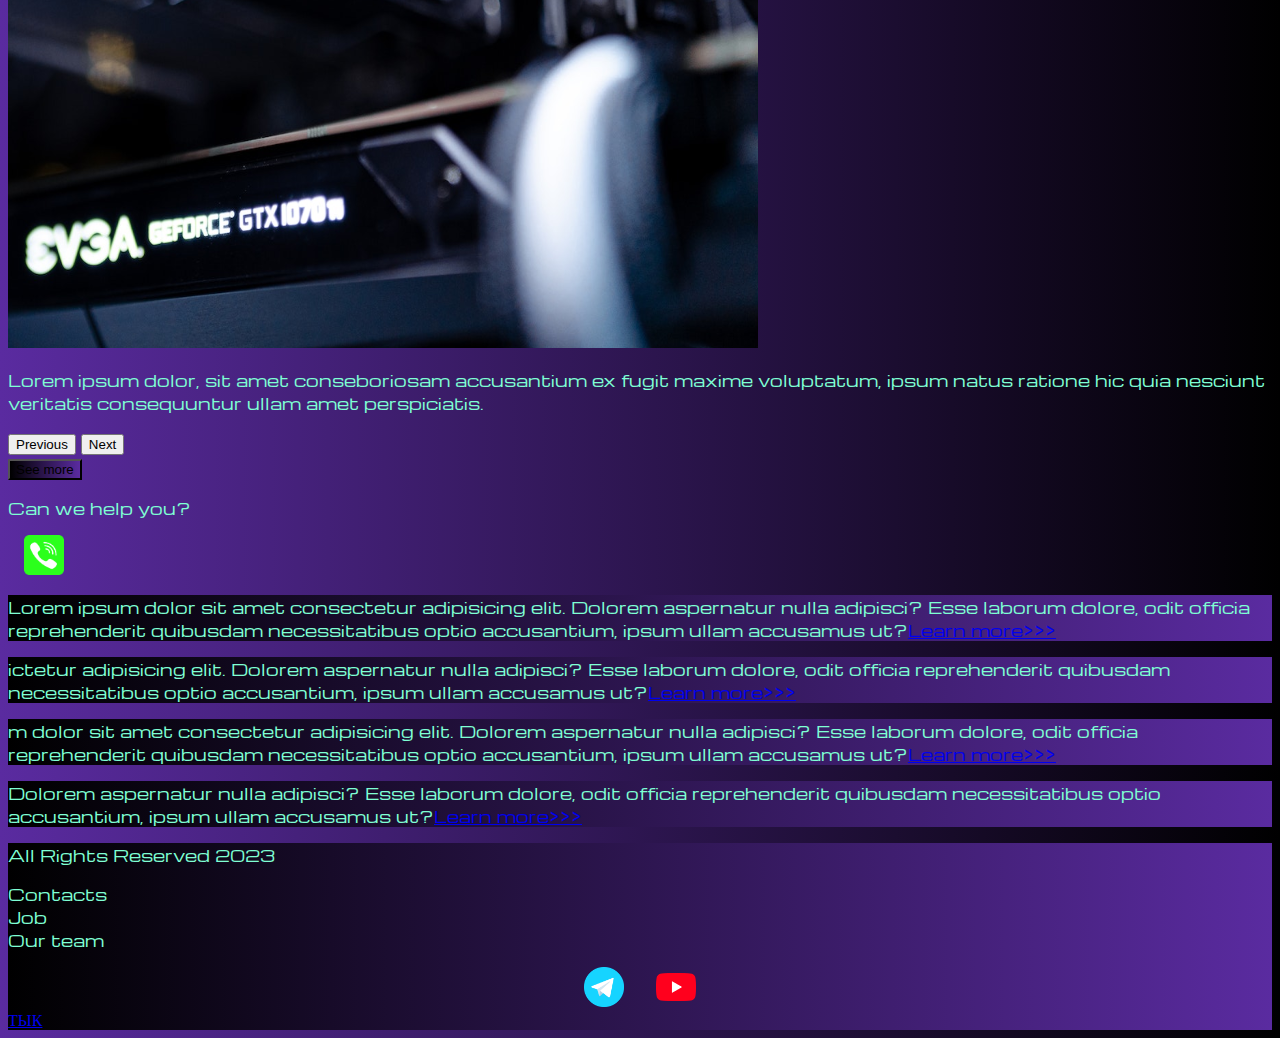
==== commit b6f44de8: "Update index.html" ====
--- a/index.html
+++ b/index.html
@@ -273,6 +273,9 @@
             </div>
         </div>
         </div>
+                                                                                                 
+         <div>
+            <a href='registration.html'>ТЫК<a>                                                                                                 
     </footer>
 
 
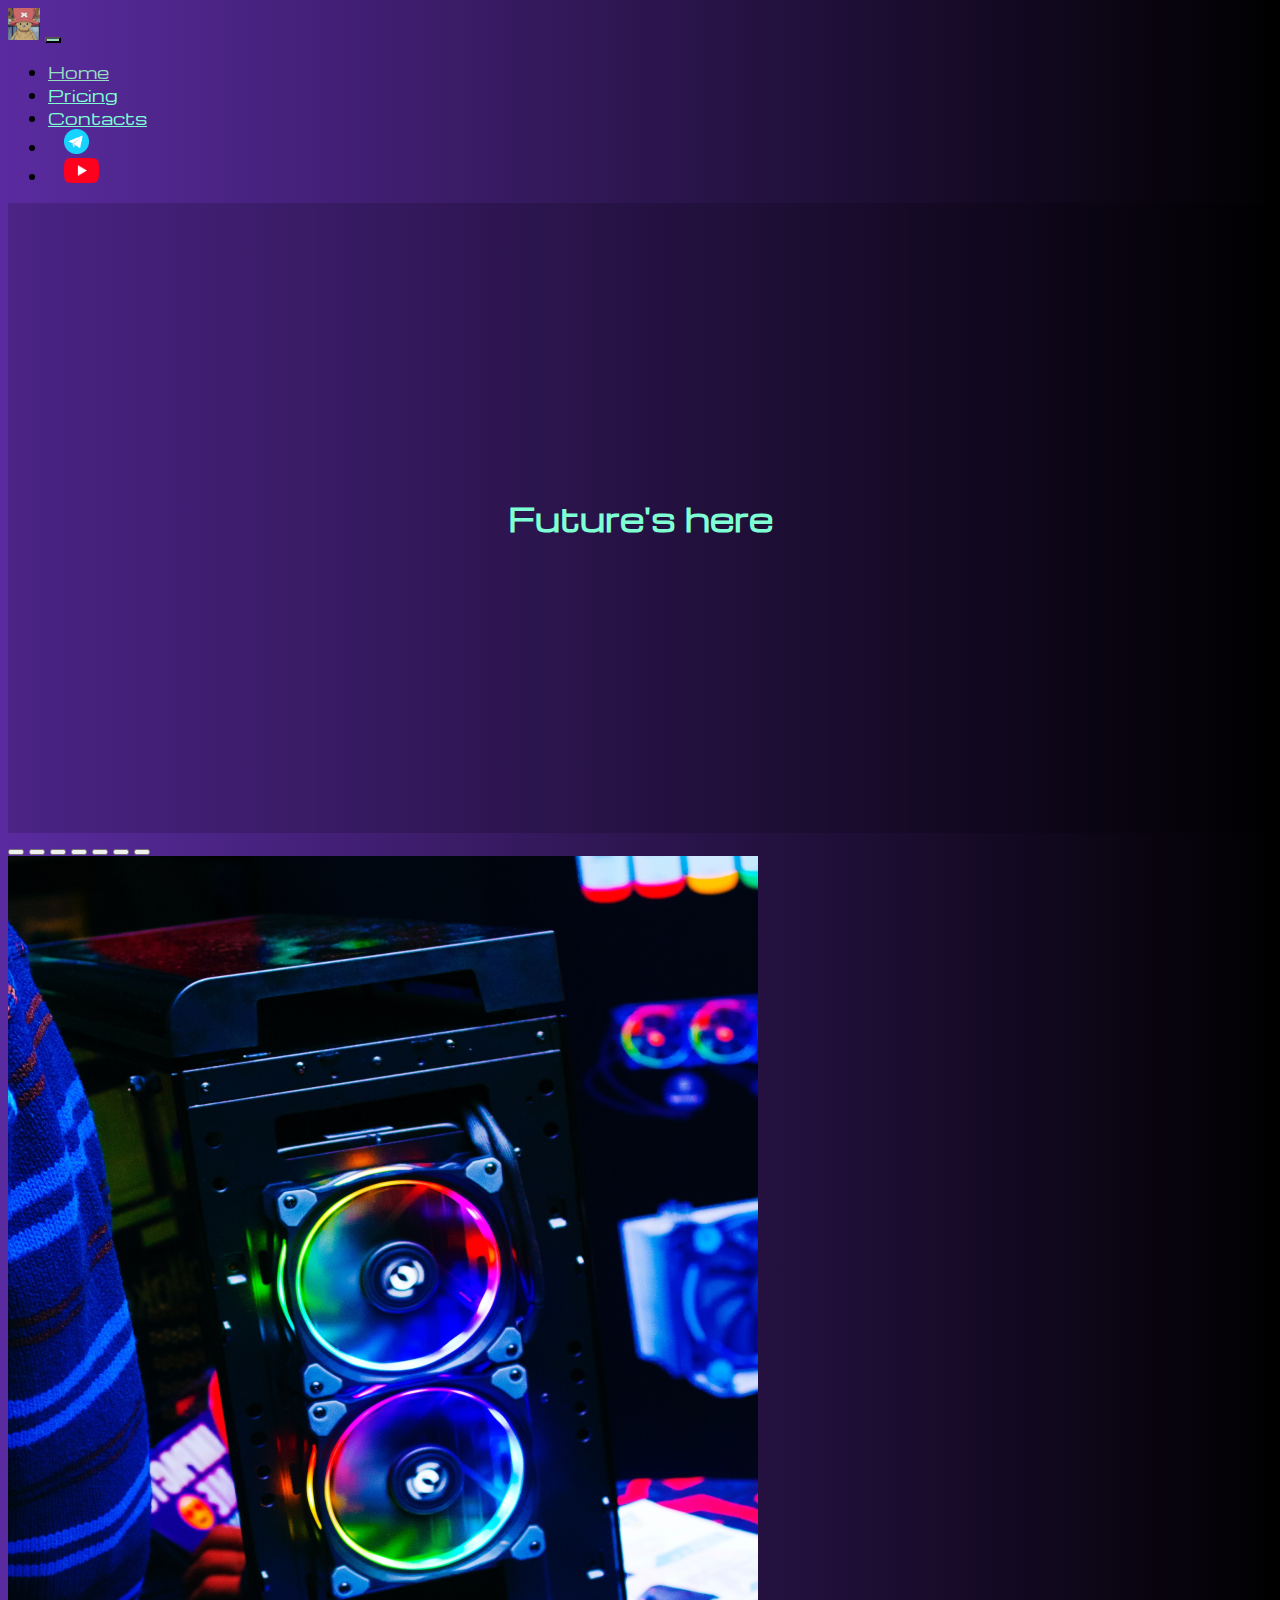
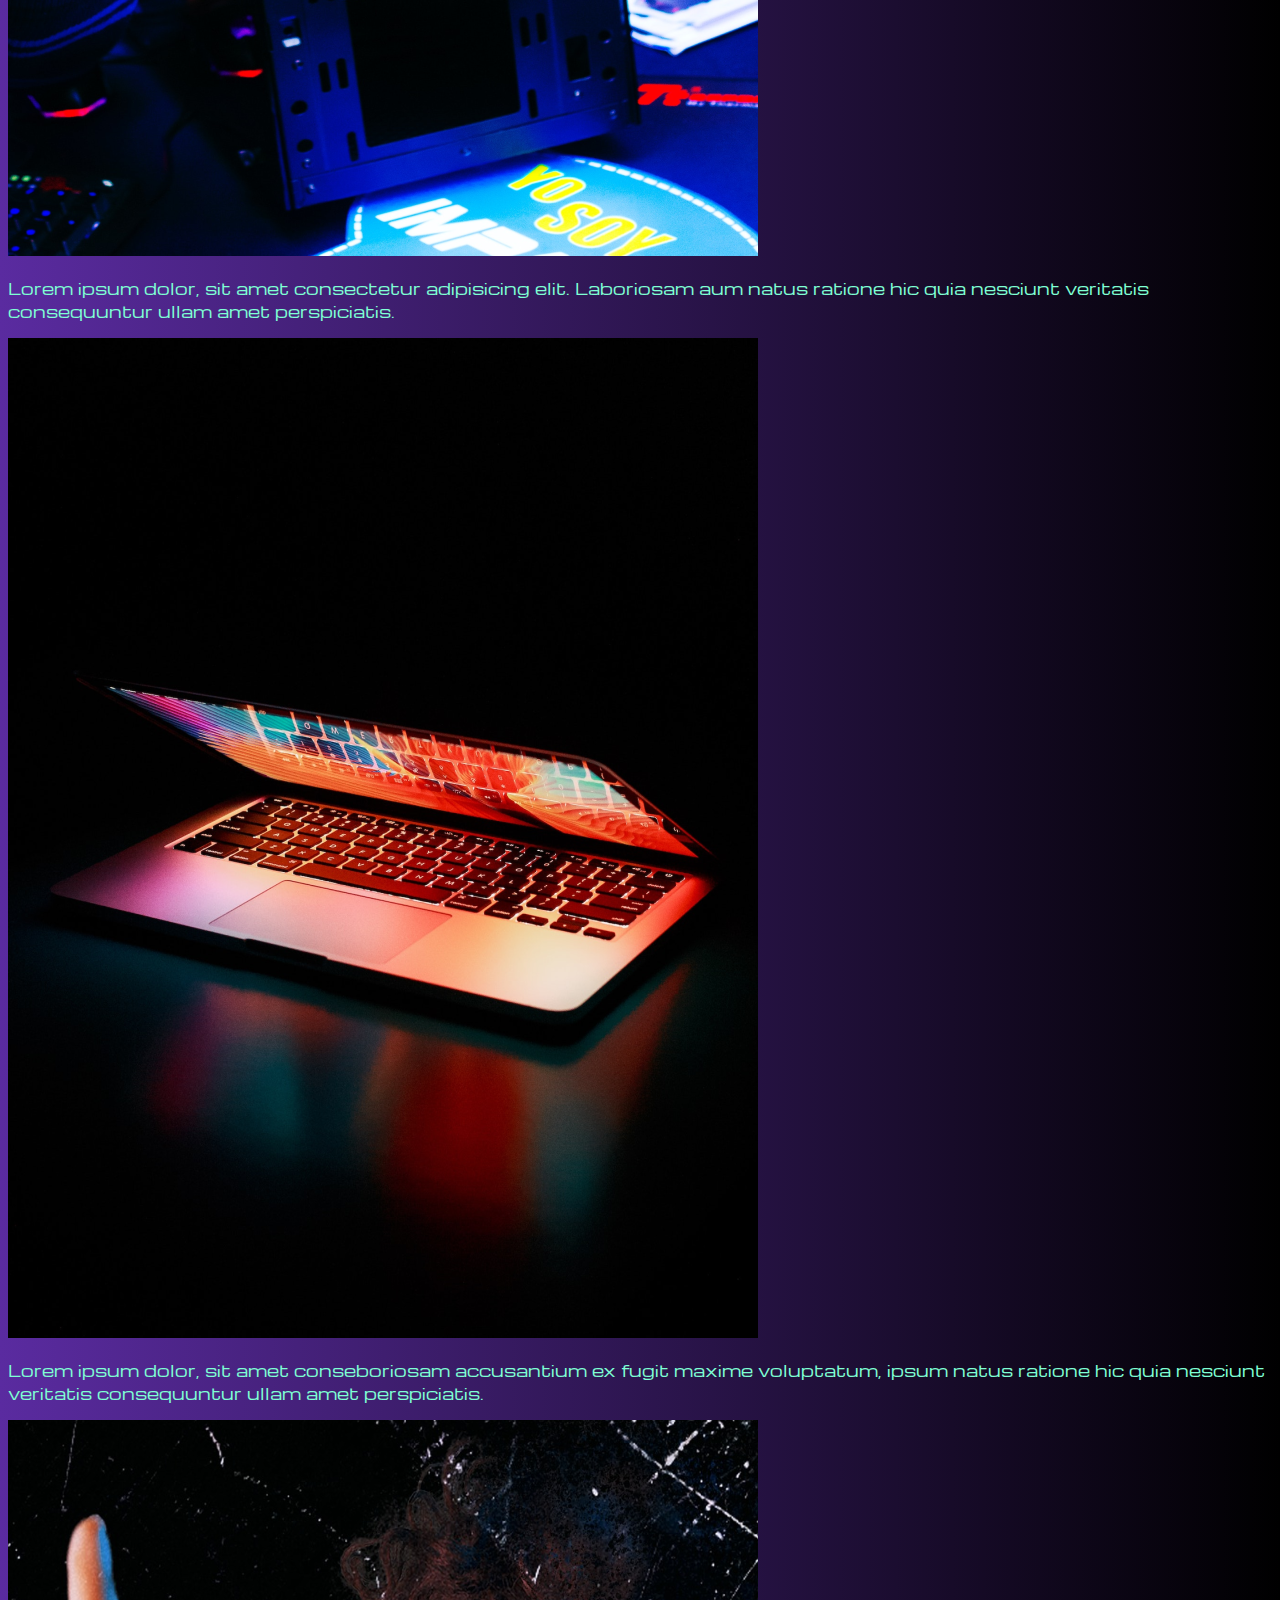
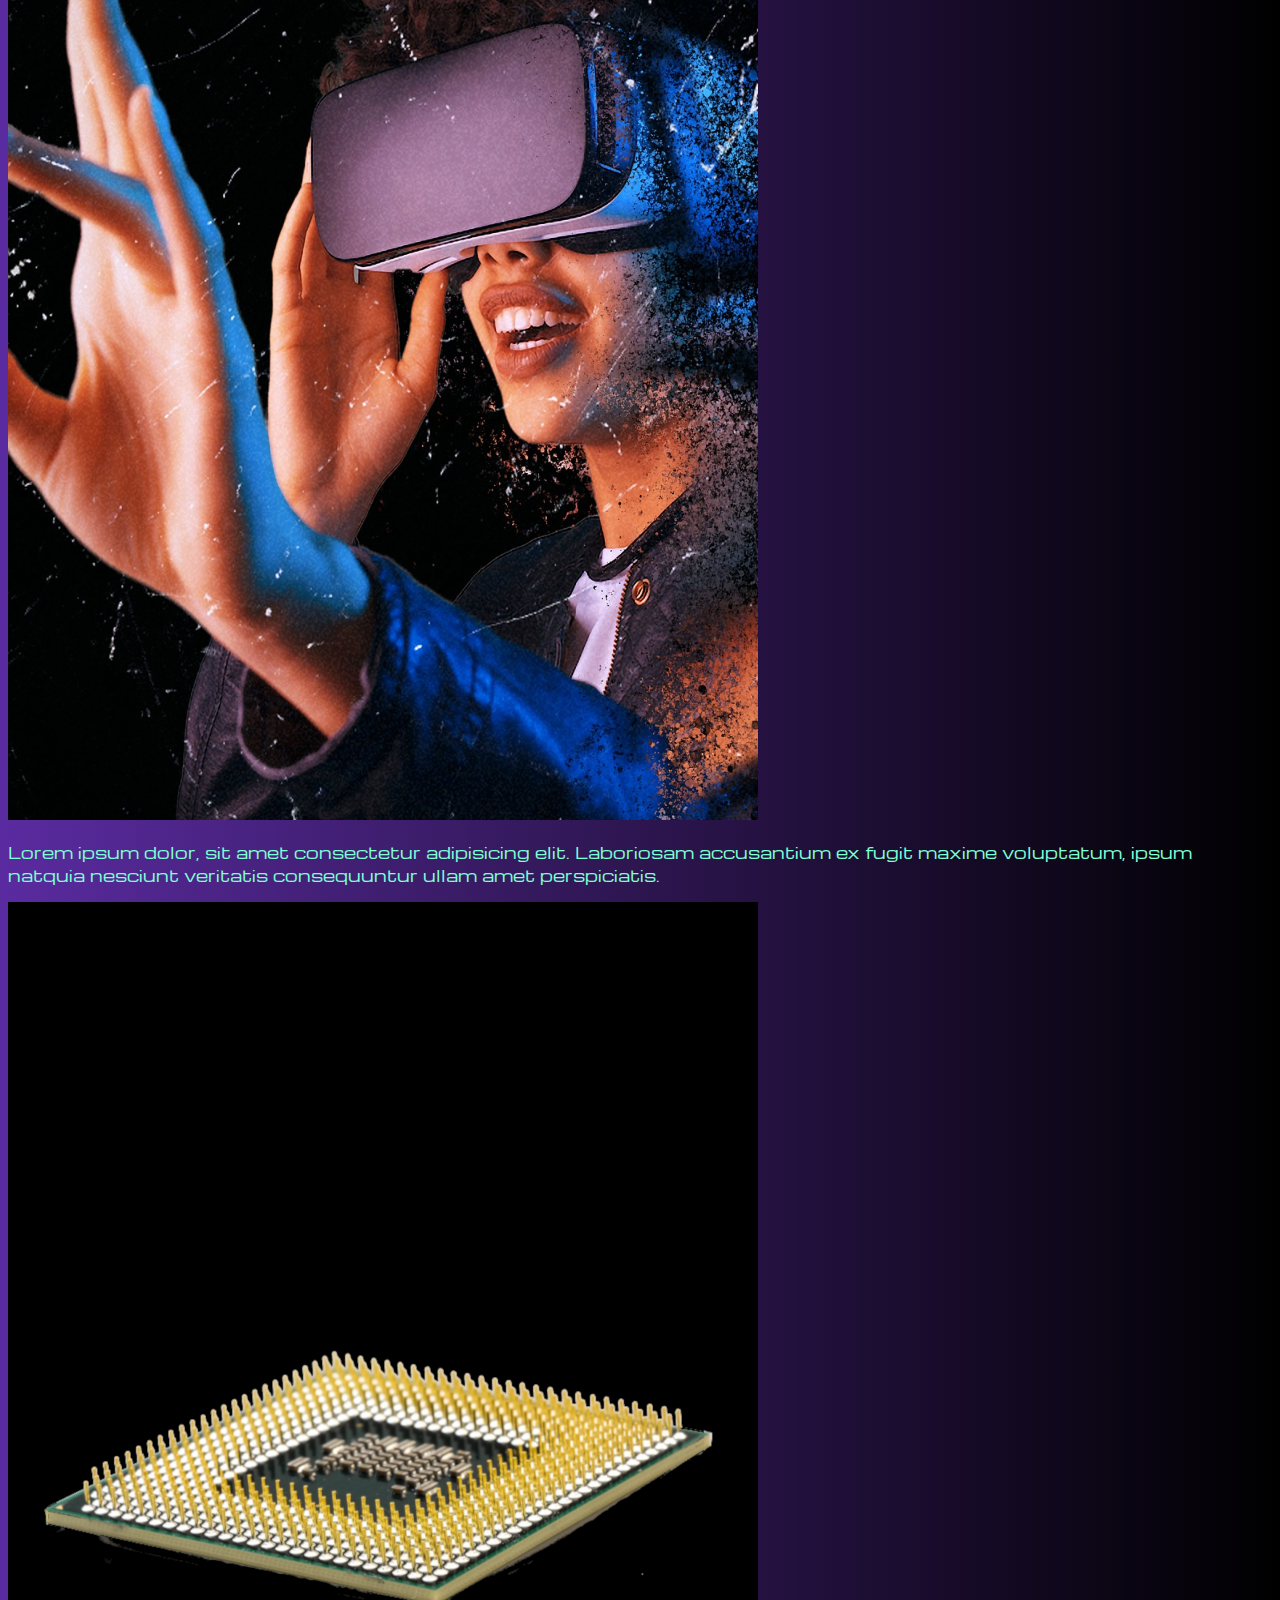
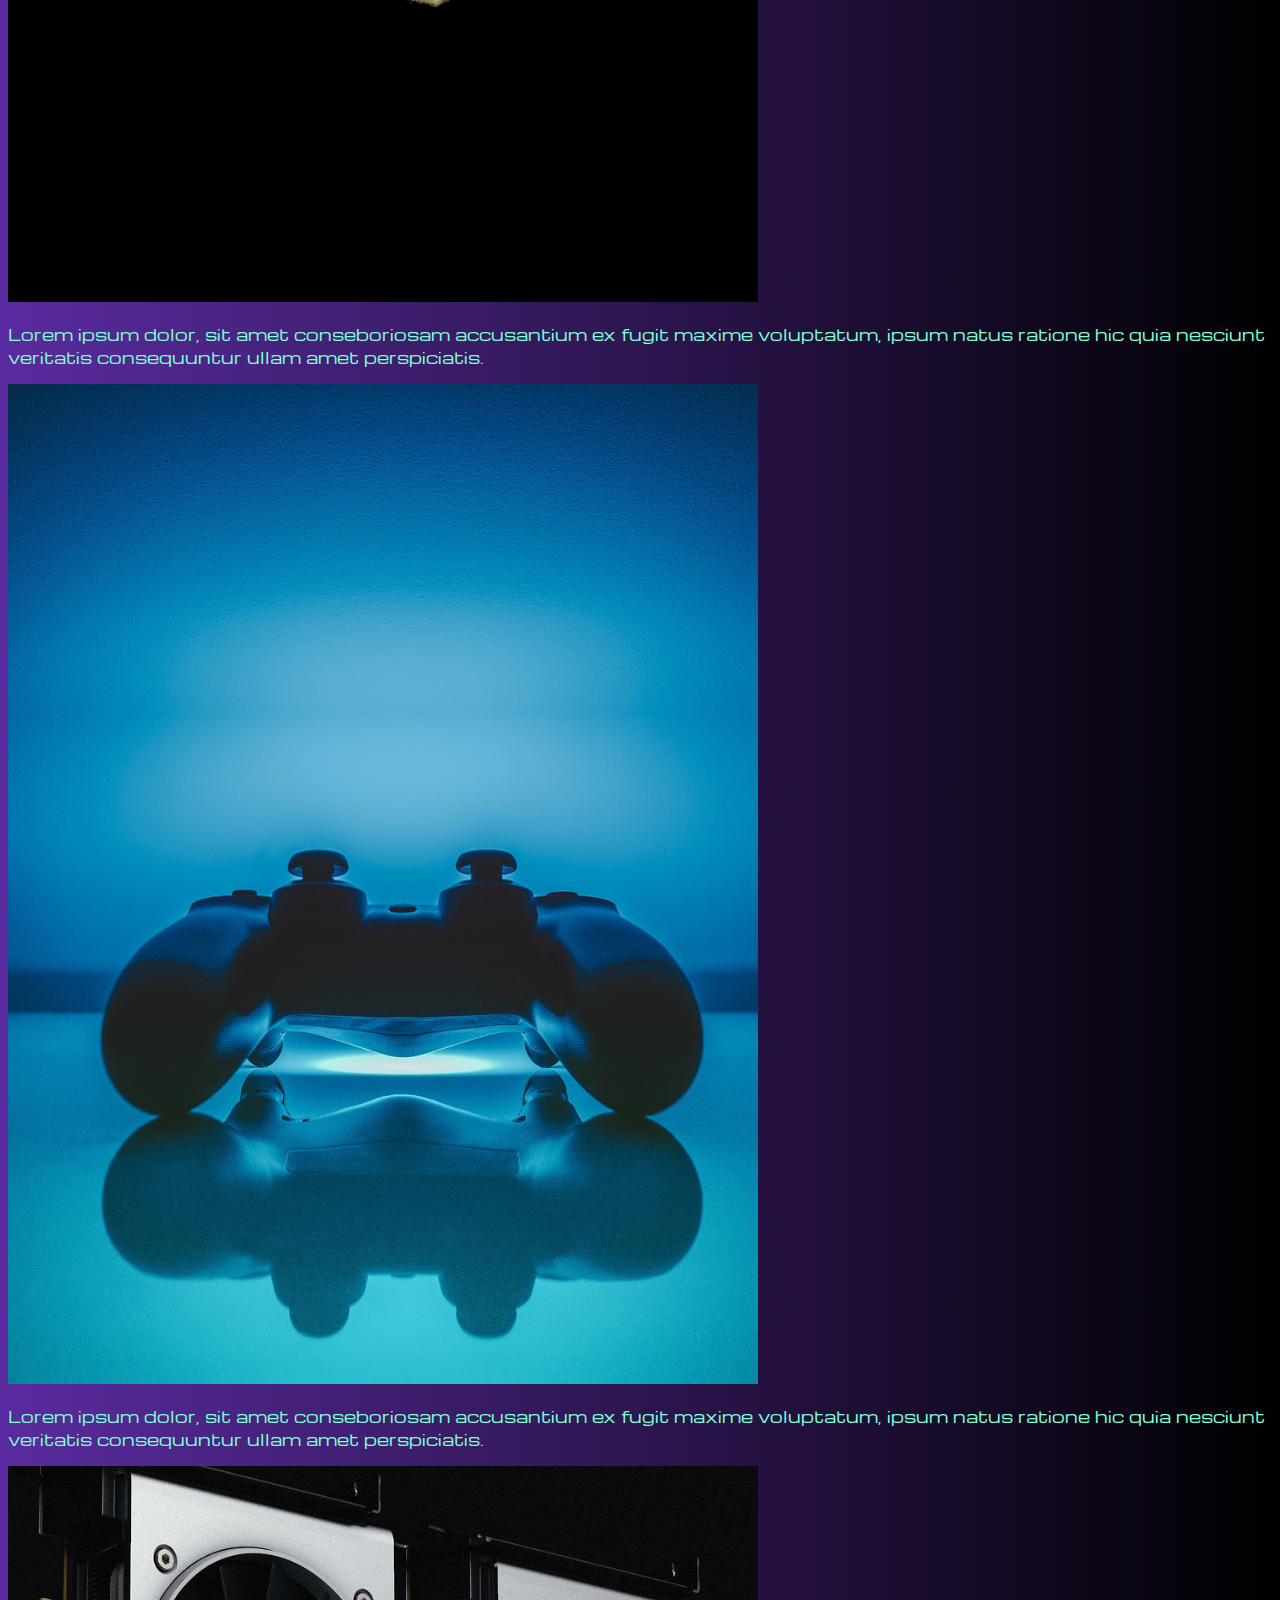
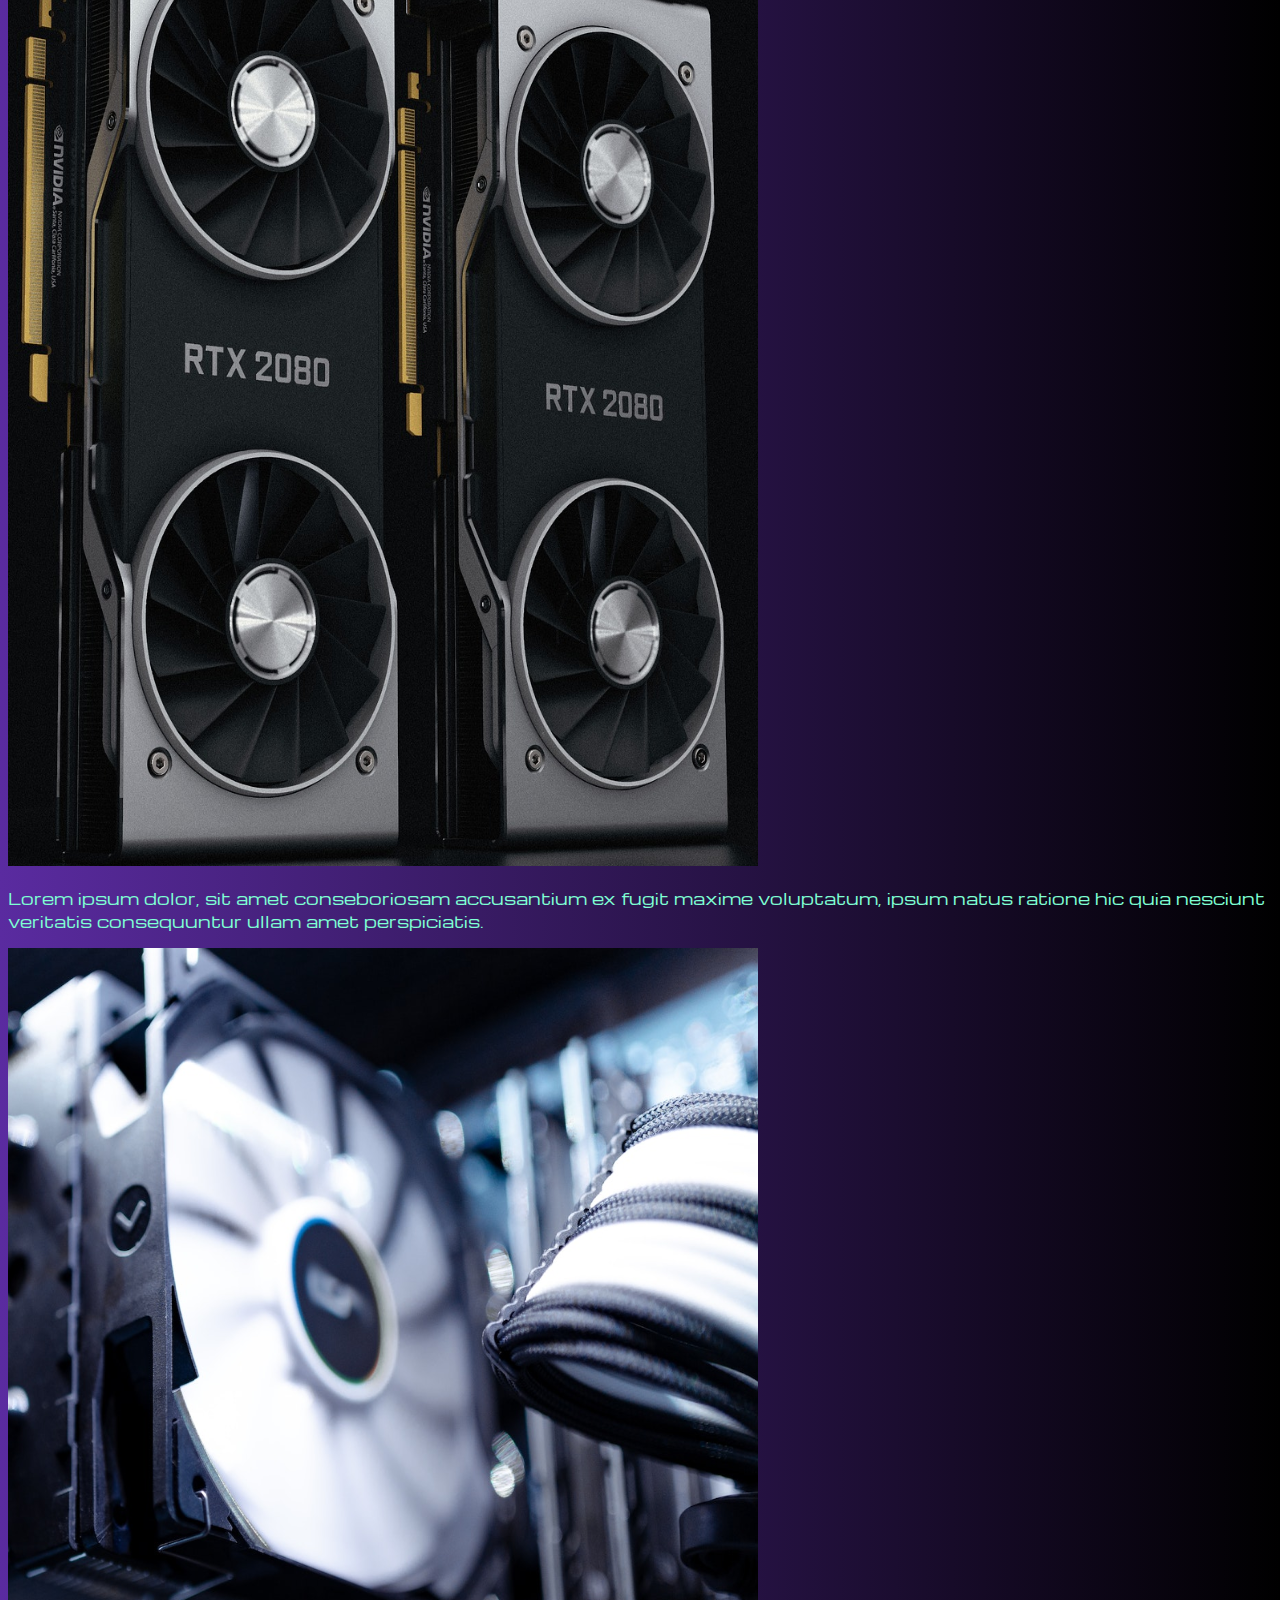
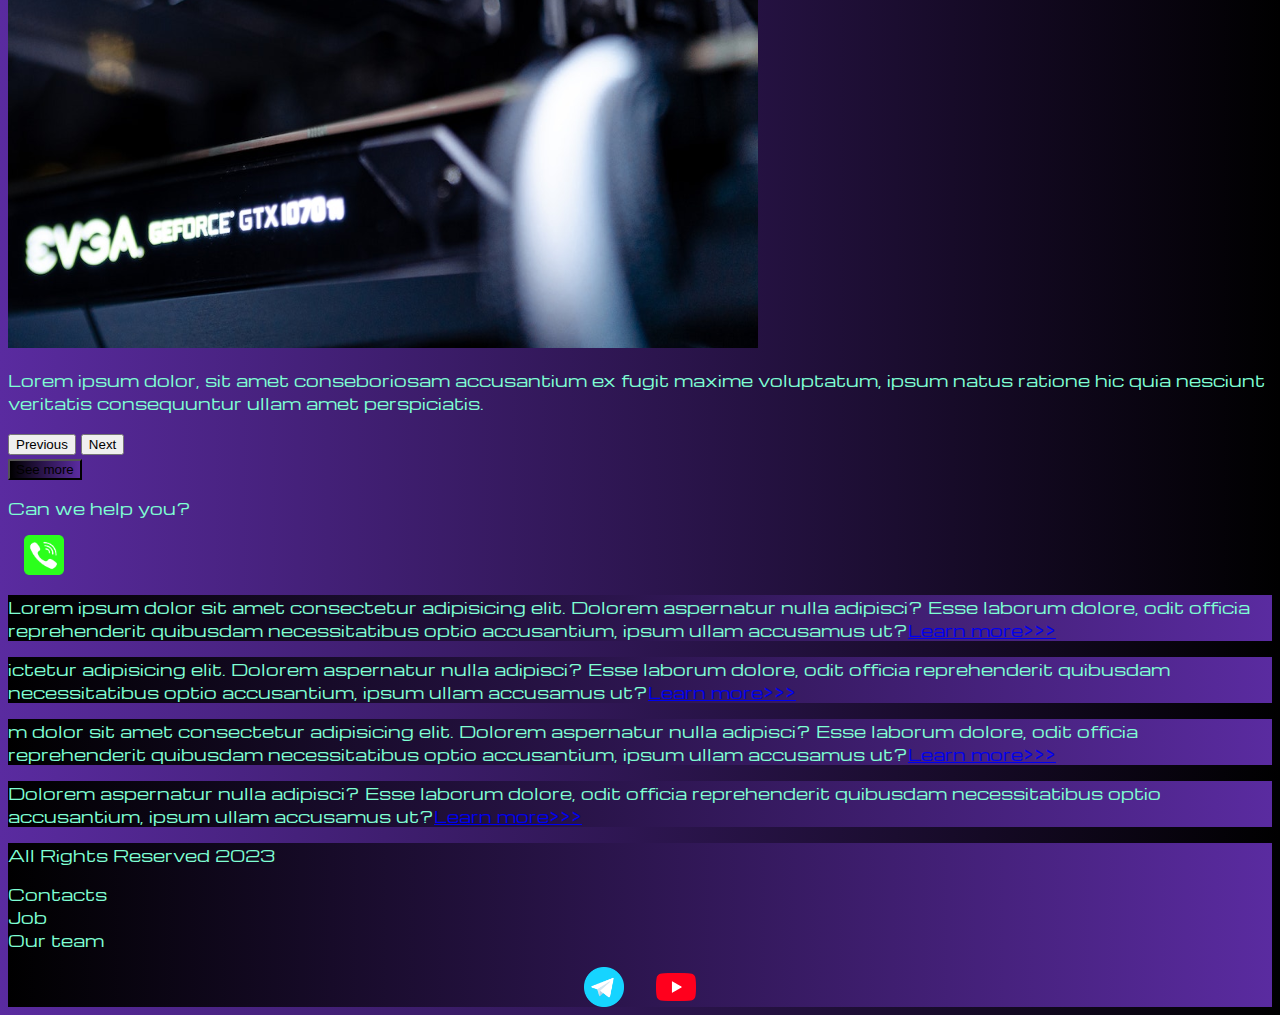
==== commit f7f4c07a: "Update index.html" ====
--- a/index.html
+++ b/index.html
@@ -37,7 +37,7 @@
                             <a class="nav-link" href="pricing.html">Pricing</a>
                         </li>
                         <li class="nav-item">
-                            <a class="nav-link" href="pricing.html">Contacts</a>
+                            <a class="nav-link" href="registration.html">Contacts</a>
                         </li>
                         <li class="nav-item">
                             <a class="nav-link" href="pricing.html">
@@ -274,8 +274,7 @@
         </div>
         </div>
                                                                                                  
-         <div>
-            <a href='registration.html'>ТЫК<a>                                                                                                 
+        
     </footer>
 
 
